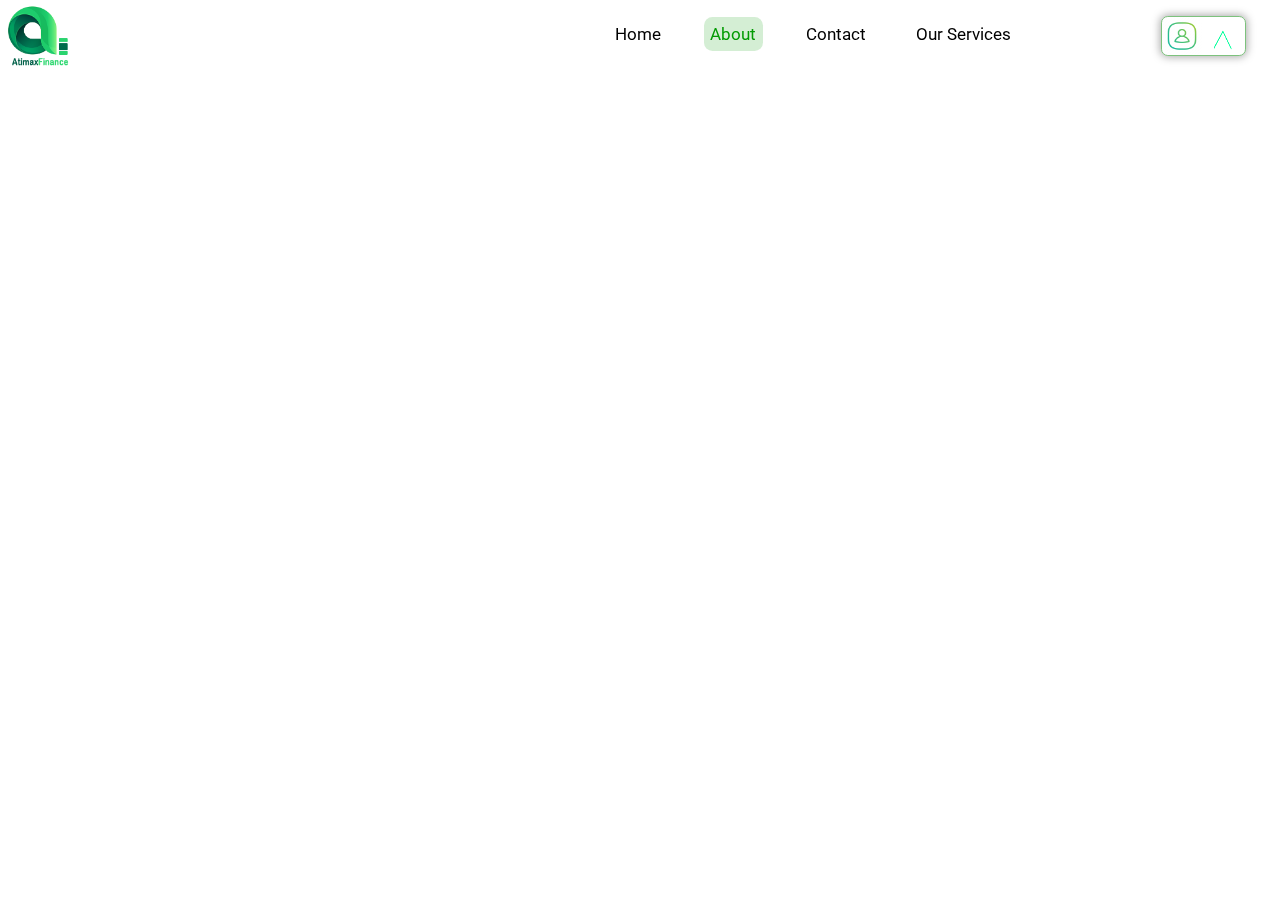
==== about.html @ c4413339 "made changes on style" ====
<!DOCTYPE html>
<html lang="en">

      <head>
            <meta charset="UTF-8">
            <meta name="viewport" content="width=device-width, initial-scale=1.0">
            <title>AtimaxFinance - About</title>
            <link rel="stylesheet" href="/css/style.css">
      </head>
<body>
      <header>
            <nav class="navBar">
                  <div class="logo">
                        <img src="/assets/AtimaxFinanceLogo.png" alt="logo">
                  </div>
                  <div class="menu">
                        <img src="/assets/menuIcon.png" alt="menuIcon">
                  </div>
                  <div class="navLinks">
                        <ol class="links">
                              <li><a href="index.html">Home</a></li>
                              <li><a href="about.html" id="targetLink">About</a></li>
                              <li><a href="contact.html">Contact</a></li>
                              <li><a href="services.html">Our Services</a></li>
                        </ol>
                        <div class="account">
                              <button id="acctBtn"><img src="/assets/acctImg.png" alt="" id="acctImg"> <img
                                          src="/assets/arrowDownIcon.png" alt="" id="arrDwn"></button>
                              <div class="acctContents">
                                    <ol>
                                          <li id="li1"><a href="/login.html">Login</a></li>
                                          <li><a href="/signup.html">Signup</a></li>
                                    </ol>
                              </div>
                        </div>
                  </div>
            </nav>
      </header>

      <script src="js/app.js"></script>
</body>
</html>
---- css/style.css ----
@import url('https://fonts.googleapis.com/css2?family=Fira+Sans:wght@300;400;500&family=PT+Sans:wght@400;700&family=Roboto+Condensed:wght@300;400&family=Roboto:wght@300;400&display=swap');

* {
  padding: 0;
  margin: 0;
  box-sizing: border-box;
  font-family: "Calibri Light";
}
span{
  color: var(--lightGreen);
}

:root {
  --greenColor: rgb(3, 155, 3);
  --shadow: 0px 0px 8px 1px rgb(168, 168, 168);
  --transition: all 0.5s;
  --lightGreen: rgb(125, 194, 125);
  --font1: 'Fira Sans', sans-serif;
  --font2: 'PT Sans', sans-serif;
  --font3: 'Roboto', sans-serif;
  --font4: 'Roboto Condensed', sans-serif;
}

body {
  background-color: rgb(255, 255, 255);
  opacity: 1;
  transition: var(--transition);
}




.navBar {
  background-color: rgba(255, 255, 255, 0.7);
  backdrop-filter: blur(6px);
  display: inline-flex;
  position: fixed;
  width: 100%;
  height: auto;
  transition: var(--transition);
}
.navBar .logo img {
  width: 80px;
  margin-right: 16em;
}
.navBar .navLinks {
  background: none;
  margin: auto;
  margin-left: 5em;
  margin-top: 1em;
  display: flex;
}
.navBar .navLinks .links {
  /* display: flex; */
  list-style: none;
  padding-top: 0em;
  margin-left: 10em;
}
.navBar .navLinks .links li {
  display: inline-block;
  padding-top: 0.5em;

}

.navBar .navLinks .links a {
  font-size: 17px;
  text-decoration: none;
  color: rgb(0, 0, 0);
  transition: all 0.5s;
  font-family: var(--font3);
  font-weight: 400;
  /* padding-left: 3em; */
  text-align: center;
  padding: 0.4em;
}
.navBar .navLinks .links li{
  margin: auto;
  margin-left: 2em;
  border-radius: 0.2em;
  transition: var(--transition);
}
.navBar .navLinks .links li:hover{
  transform: translateY(-0.2em);
  transition: var(--transition);
  text-shadow:black;

}
.navBar .navLinks .links a:hover {
  color: rgb(3, 155, 3);
  transition: all 0.5s;
  background-color:  rgba(3, 155, 3, 0.089) ;
  border-radius: 0.5em;
}
#targetLink{
  color: rgb(3, 155, 3);
  transition: all 0.5s;
  background-color:  rgba(3, 155, 3, 0.171) ;
  border-radius: 0.5em;
}
.navBar .navLinks .account {
  margin-left: 9em;
}
.navBar .navLinks .account #acctBtn {
  background: #ffffff;
  border: 1px solid var(--lightGreen);
  font-size: 17px;
  transition: var(--transition);
  margin-bottom: 0.5em;
  width: 5em;
  border-radius: 0.4em;
  height: 40px;
  cursor: pointer;
  display: flex;
  box-shadow: var(--shadow);
}
.navBar .navLinks .account #acctImg{
  width: 40px;
}
.navBar .navLinks .account #acctBtn #arrDwn {
  margin-top: 0.7em;
  width: 20px;
  margin-left: 0.6em;
  transform: rotate(180deg);
  transition: var(--transition);
  
}
.navBar .navLinks .account #acctBtn #arrDwn.active {
  transform: rotate(0deg);
  transition: var(--transition);
}
.navBar .navLinks .account .acctContents.active {
  transition: var(--transition);
  opacity: 1;
}
.navBar .navLinks .account .acctContents.active ol {
  position: absolute;
  background: rgba(255, 255, 255, 0.769);
  backdrop-filter: blur(6px);
  border-radius: 0.3em;
  box-shadow: var(--shadow);
  width: 8em;
  padding: 0.4em;
}
.navBar .navLinks .account .acctContents.active ol li {
  list-style: none;
  padding-top: 0.2em;
  padding-bottom: 0.2em;
}
.navBar .navLinks .account .acctContents.active ol li a {
  text-decoration: none;
  color: #000;
  font-size: 17px;
  font-family: var(--font4);
}
.navBar .navLinks .account .acctContents.active ol li a:hover {
  color: green;
  padding-top: -1em;
}
.navBar .navLinks .account .acctContents.active ol #li1 {
  border: 1px solid var(--greenColor);
  border-top: none;
  border-left: none;
  border-right: none;
}
.navBar .navLinks .account .acctContents {
  opacity: 0;
}
.navBar .navLinks .account .acctContents ol {
  position: absolute;
  background-color: #fff;
  border-radius: 0.3em;
  box-shadow: var(--shadow);
  width: 8em;
  padding: 0.4em;
  margin-left: -1em;
}
.navBar .navLinks .account .acctContents ol li {
  list-style: none;
  padding-top: 0.2em;
  padding-bottom: 0.2em;
}
.navBar .navLinks .account .acctContents ol li a {
  text-decoration: none;
  color: #000;
  font-size: 17px;
}

.navBar .navLinks .account .acctContents ol #li1 {
  border: 1px solid var(--lightGreen);
  border-top: none;
  border-left: none;
  border-right: none;
}
.menu img{
  width: 30px;
  margin-top: 1.5em;
  display: none;
}
.sectionOne{
  padding-left: 2em;
  display: grid;
  grid-template-columns: 1fr 1fr;
  background-color: #f5f5ff;
  background-image: url(/assets/bg5.jpg);
  background-size: cover;
}
.sectionOne .leftSect{
  padding-top: 6em;
  padding-right: 4em;
}
.sectionOne .leftSect h1{
  padding-left: 0.4em;
  font-size: 120px;
  /* text-align: center; */
  padding-bottom: 0em;
  line-height: 1em;
  font-family: var(--font4);
}
.sectionOne .leftSect h2{
  font-size: 40px;
  padding-left: 1.3em;
  font-family: var(--font1);
  /* text-align: center; */
}
.sectionOne .leftSect h3{
  text-align: center;
  padding-top: 0.2em;
  font-family: var(--font2);
  color: #2c2c2c;
  font-size: 20px;
}

.sectionOne .leftSect button{
  font-size: 19px;
  padding: 0.5em;
  background:none;
  border: 2px solid var(--lightGreen);
  cursor: pointer;
  transition: var(--transition);
  border-radius: 0.4em;

  margin-top: 1.5em;
  margin-left: 40%;
}

.sectionOne .leftSect button:hover{
  transform: translateY(-0.3em);
}
.sectionOne .leftSect button:hover{
  transition: var(--transition);
  background-color: var(--lightGreen);
}

.sectionOne .leftSect h1 span{
  color: var(--greenColor);
}
.rightSect{
  background-color: #fff;
  border-top-left-radius: 30em;
  padding-top: 7em;
  padding-left: 8em;

}
.rightSect img{
  width: 500px;
  padding-bottom: 2em;
}

#ah{
  padding-top: 50%;
}


/* section 2 */
.sectionTwo{
  display: grid;
  grid-template-columns: 1fr 1fr 1fr 1fr;
  padding: 2em;
  margin: auto;
  width: 95%;
  background: none;
  margin-top: -5em;
}
.sectionTwo .container{
    background-color: #fff;
    width: 17em;
    height: 22rem;
    box-shadow: var(--shadow);
    border-radius: 0.4em;
    transition: var(--transition);

}
.sectionTwo .container h1{
  font-size: 22px;
  padding: 0.5em;
  font-family: var(--font3);
  font-weight: 500;
  padding-top: 1em;
}
.sectionTwo .container h2{
  font-family: 'Calibri Light';
  font-size: 18px;
  font-weight: 400;
  padding-left: 1em;
  padding-right: 0.5em;
  height: 5em;
  padding-top: 0.8em;
  border-radius: 1em 0;
  font-family: var(--font4);
}

.sectionTwo .container1{
    margin-top: 0em;
    background-color: #fff;
    width: 17em;
    height: 22rem;
    box-shadow: var(--shadow);
    border-radius: 0.4em;
    transition: var(--transition);
}
.sectionTwo .container1 .img{
  margin: auto;
  background: #fff;
  padding-left: 1em;
  
}

.sectionTwo .container .img img{
  width: 250px;
  /* border-radius: 2em; */
}

.sectionTwo .container1 .img{
  background: none;
  margin: auto;
}
.sectionTwo .container1 h1{
  font-size: 22px;
  padding: 0.5em;
  font-family: var(--font3);
  font-weight: 400;
}
.sectionTwo .container1 h2{
  font-family: var(--font4);
  font-size: 18px;
  padding-left: 1em;
  padding-right: 0.5em;
  height: 5em;
  padding-top: 0.8em;
  font-weight: 400;
  border-radius: 1em 0;
}

.sectionTwo .container1 .img img{
  width: 250px;
}
.sectionTwo .container1 .img #imgSize{
  width: 200px;
  margin-left: 1em;
}




@media only screen and (max-width: 892px){

}



@media only screen and (max-width: 900px){
  .navBar{
    display: grid;
    grid-template-columns: 1fr 1fr;
    transition: var(--transition);
    margin: auto;
  }
  .navBar .menu img{
    display: block;
    cursor: pointer;
  }
  .navBar .navLinks{
    margin-left: 1.4em;
    margin-top: -140%;
    transition: var(--transition);
    display: flex;
    background: none;
    transition: var(--transition);

  }
  .navBar .navLinks.active{
    margin-top: 0%;
    transition: var(--transition);
  }
  .navBar .navLinks .links li{
    display: block;
    text-align: center;
    
  }
  .navBar .navLinks .links li a{
    margin: 0;
    padding: 0;
    padding: 0.3em;
  }
  .navBar .navLinks .links li:hover{
    border: none;
    transform: none;
  }
  .navBar .navLinks .account{
    margin-top: 1em;
    margin-right: 2.5em;
    
  }
  .navBar .logo img {
    width: 70px;
  }
  .navBar .navLinks {
    display: block;
  }
  .navBar .navLinks .links {
    display: block;
    margin-left: 0em;
  }
  .navBar .navLinks .links a {
    font-size: 17px;
    line-height: 2em;
    padding: 0em;
  }
  .navBar .navLinks .account {
    margin-left: 0em;
  }
  .navBar .navLinks .account #acctBtn {
    font-size: 17px;
    margin-bottom: 0.5em;
    width: 7em;
    height: 40px;
    display: flex;
    margin-left: 4em;
  }
  .navBar .navLinks .account #acctImg{
    width: 40px;
  }
  .navBar .navLinks .account #acctBtn #arrDwn {
    margin-top: 0.7em;
    padding: 0;
    width: 20px;
    margin-left: 2.3em;
    transform: rotate(180deg);
    transition: var(--transition);
    
  }
  .navBar .navLinks .account .acctContents.active ol {
    margin-left: 4em;
    position: relative;
    margin-bottom: 1em;
  }
  .navBar .navLinks .account .acctContents.active ol li {
    list-style: none;
    padding-top: 0.2em;
    padding-bottom: 0.2em;
  }

  .sectionOne{
    padding-left: 0em;
    display: block;
  }
  .sectionOne .leftSect{
    padding-top: 6em;
    background:none;
    width: 90%;
    margin: auto;
    padding-left: 0em;
  }
  .sectionOne .leftSect h1{
    padding-left: 0.4em;
    font-size: 70px;
    text-align: center;
  }
  .sectionOne .leftSect h2{
    font-size: 30px;
    padding-left: 1em;
    text-align: center;
  }
  .sectionOne .leftSect h3{
    text-align: center;
    font-size: 14px;
  }

  .sectionOne .leftSect button{
    margin-bottom: 0.5em;
    margin-left: 35%;
  }
  .sectionOne .leftSect button:hover{
    transform: translateY(0deg);
    background-color: var(--lightGreen);
  }
  .sectionOne .rightSect{
    padding-top: 2em;
    padding-left: 0.5em;
  }
  .sectionOne .rightSect img{
    width: 320px;

  }



  .sectionTwo{
    display: block;
    padding: 2em;
    margin: auto;
    width: 95%;
  }
  .sectionTwo .container{
      background-color: #fff;
      width: 17em;
      height: 18rem;
      box-shadow: var(--shadow);
      border-radius: 0.4em;
      transition: var(--transition);
      margin-top: 2em;

  }
  .sectionTwo .container h1{
    font-size: 18px;
    padding: 0.5em;
    padding-top: 1em;
  }
  .sectionTwo .container h2{
    font-family: 'Calibri Light';
    font-size: 14px;
    padding-left: 1em;
    padding-right: 0.5em;
  }

  .sectionTwo .container1{
      margin-top: 2em;
      width: 17em;
      height: 18rem;
      border-radius: 0.3em;
  }
  .sectionTwo .container .img{
    background: none;
    width: 70%;
    margin: auto;
  }

  .sectionTwo .container .img img{
    width: 180px;
  }

  .sectionTwo .container1 .img{
    background: none;
    width: 70%;
    margin: auto;
  }
  .sectionTwo .container1 h1{
    font-size: 18px;
    padding: 0.5em;
    font: bold;
  }
  .sectionTwo .container1 h2{
    font-size: 14px;
    padding-left: 1em;
    padding-right: 0.5em;
  }

  .sectionTwo .container1 .img img{
    width: 180px;
  }
  .sectionTwo .container1 .img #imgSize{
    width: 150px;
  }

}
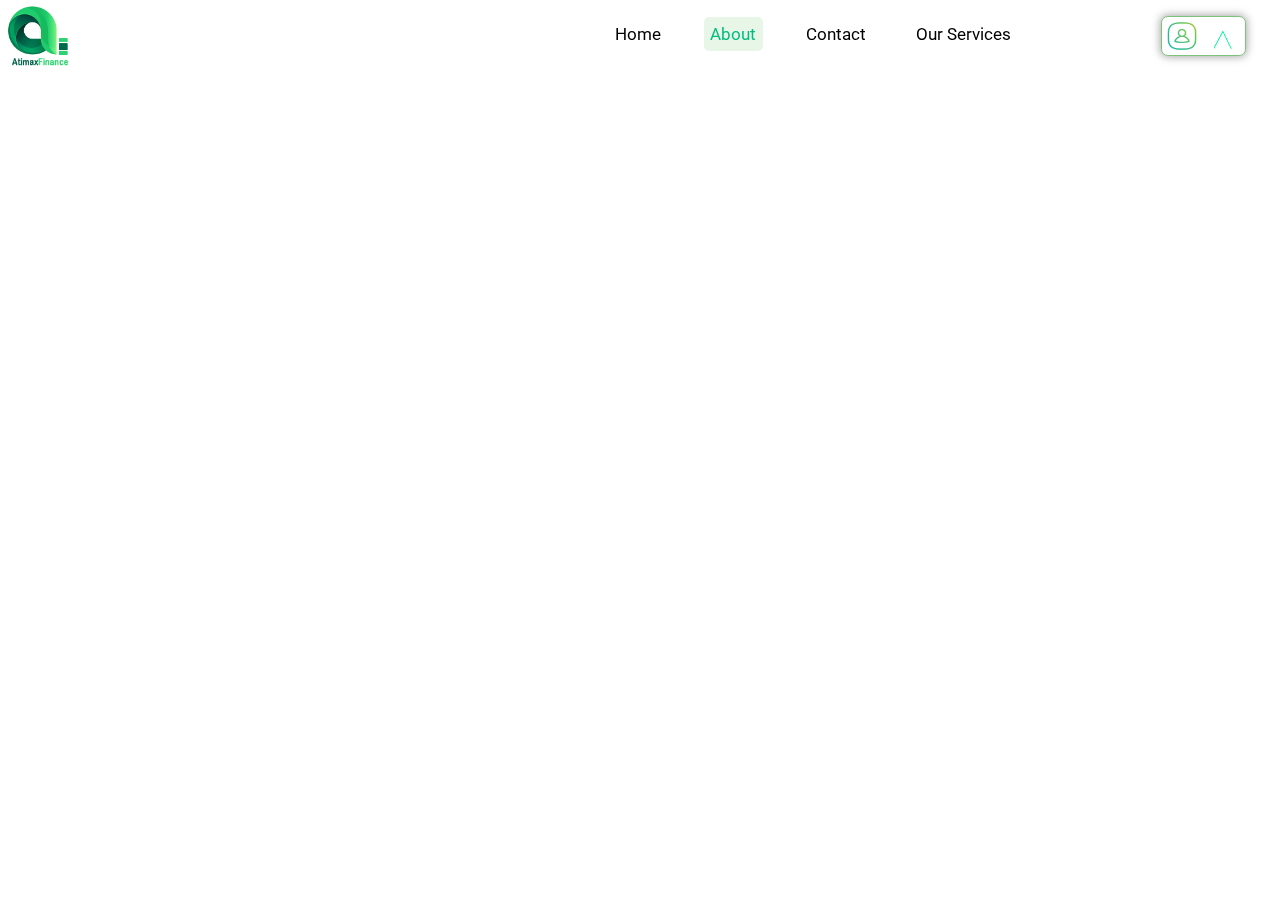
==== commit e0b2789c: "made changes on style" ====
--- a/about.html
+++ b/about.html
@@ -6,6 +6,7 @@
             <meta name="viewport" content="width=device-width, initial-scale=1.0">
             <title>AtimaxFinance - About</title>
             <link rel="stylesheet" href="/css/style.css">
+            <link rel="shortcut icon" href="/assets/AtimaxFinanceLogo.png" type="image/x-icon">
       </head>
 <body>
       <header>
--- a/css/style.css
+++ b/css/style.css
@@ -6,6 +6,7 @@
   box-sizing: border-box;
   font-family: "Calibri Light";
 }
+
 span{
   color: var(--lightGreen);
 }
@@ -44,7 +45,7 @@
   margin-right: 16em;
 }
 .navBar .navLinks {
-  background: none;
+  background: n2;
   margin: auto;
   margin-left: 5em;
   margin-top: 1em;
@@ -82,20 +83,19 @@
 .navBar .navLinks .links li:hover{
   transform: translateY(-0.2em);
   transition: var(--transition);
-  text-shadow:black;
 
 }
 .navBar .navLinks .links a:hover {
-  color: rgb(3, 155, 3);
+  color: #00be7f;
   transition: all 0.5s;
   background-color:  rgba(3, 155, 3, 0.089) ;
-  border-radius: 0.5em;
+  border-radius: 0.3em;
 }
 #targetLink{
-  color: rgb(3, 155, 3);
+  color: #00be7f;
   transition: all 0.5s;
-  background-color:  rgba(3, 155, 3, 0.171) ;
-  border-radius: 0.5em;
+  background-color:  rgba(3, 155, 3, 0.089) ;
+  border-radius: 0.3em;
 }
 .navBar .navLinks .account {
   margin-left: 9em;
@@ -196,19 +196,100 @@
   margin-top: 1.5em;
   display: none;
 }
-.sectionOne{
-  padding-left: 2em;
+
+
+
+.section1{
   display: grid;
   grid-template-columns: 1fr 1fr;
   background-color: #f5f5ff;
-  background-image: url(/assets/bg5.jpg);
+  width: 100%;
+  height: 38em;
   background-size: cover;
-}
-.sectionOne .leftSect{
+  background-repeat: no-repeat;
+  border-bottom-left-radius: 100%;
+  border-bottom-right-radius:10%;
+
+}
+.section1 .rightSection{
+  padding-top: 8em;
+}
+.section1 .rightSection img{
+  width: 550px;
+  margin-left: 4em;
+}
+.section1 .leftSection{
+  padding-top: 9em;
+}
+.text{
+  background-color: #ffffff;
+  /* border: 5px solid #f5f5ff; */
+  /* box-shadow: var(--shadow); */
+  margin: auto;
+  width: 25em;
+  padding: 1em;
+  border-radius: 1em;
+}
+.section1 .leftSection h1{
+  margin-top: 1em;
+  font-family: var(--font3);
+  font-size: 25px;
+  color: #000;
+  padding-bottom: 0.5em;
+  text-align: center;
+  /* background-color: #9bffa844; */
+  padding: 0.5em;
+  border-radius: 2em;
+  /* width: 90%; */
+
+}
+.section1 .leftSection h1 span{
+  color: rgb(255, 0, 0);
+}
+.section1 .leftSection h3{
+  font-family: var(--font5);
+  line-height: 1.5em;
+  padding: 0.5em;
+  text-align: center;
+  color: #1a1a1a;
+}
+.section1 .leftSection button{
+  font-size: 19px;
+  padding: 0.5em;
+  background:none;
+  border: 2px solid var(--lightGreen);
+  cursor: pointer;
+  transition: var(--transition);
+  border-radius: 0.4em;
+
+  margin-top: 2em;
+}
+
+.section1 .leftSection button:hover{
+  transform: translateY(-0.3em);
+}
+.section1 .leftSection button:hover{
+  transition: var(--transition);
+  background-color: var(--lightGreen);
+}
+.startBtn{
+  width: 7em;
+  margin: auto;
+}
+
+
+.section2{
+  margin-top: 2em;
+  display: grid;
+  grid-template-columns: 1fr 1fr;
+  background: none;
+  background-size: cover;
+}
+.section2 .leftSect{
   padding-top: 6em;
   padding-right: 4em;
 }
-.sectionOne .leftSect h1{
+.section2 .leftSect h1{
   padding-left: 0.4em;
   font-size: 120px;
   /* text-align: center; */
@@ -216,13 +297,13 @@
   line-height: 1em;
   font-family: var(--font4);
 }
-.sectionOne .leftSect h2{
+.section2 .leftSect h2{
   font-size: 40px;
   padding-left: 1.3em;
   font-family: var(--font1);
   /* text-align: center; */
 }
-.sectionOne .leftSect h3{
+.section2 .leftSect h3{
   text-align: center;
   padding-top: 0.2em;
   font-family: var(--font2);
@@ -230,41 +311,27 @@
   font-size: 20px;
 }
 
-.sectionOne .leftSect button{
-  font-size: 19px;
-  padding: 0.5em;
-  background:none;
-  border: 2px solid var(--lightGreen);
-  cursor: pointer;
-  transition: var(--transition);
-  border-radius: 0.4em;
-
-  margin-top: 1.5em;
-  margin-left: 40%;
-}
-
-.sectionOne .leftSect button:hover{
-  transform: translateY(-0.3em);
-}
-.sectionOne .leftSect button:hover{
-  transition: var(--transition);
-  background-color: var(--lightGreen);
-}
-
-.sectionOne .leftSect h1 span{
+
+
+.section2 .leftSect h1 span{
   color: var(--greenColor);
 }
 .rightSect{
   background-color: #fff;
   border-top-left-radius: 30em;
-  padding-top: 7em;
-  padding-left: 8em;
-
-}
-.rightSect img{
-  width: 500px;
-  padding-bottom: 2em;
-}
+  padding-top: 5em;
+  padding-left: 5em;
+
+}
+.rightSect .img #images{
+  width: 503px;
+  padding-bottom: 3em;
+  transition: all 5s;
+}
+
+
+
+
 
 #ah{
   padding-top: 50%;
@@ -272,16 +339,16 @@
 
 
 /* section 2 */
-.sectionTwo{
+.section3{
   display: grid;
   grid-template-columns: 1fr 1fr 1fr 1fr;
   padding: 2em;
   margin: auto;
   width: 95%;
   background: none;
-  margin-top: -5em;
-}
-.sectionTwo .container{
+  margin-top: 10em;
+}
+.section3 .container{
     background-color: #fff;
     width: 17em;
     height: 22rem;
@@ -290,14 +357,14 @@
     transition: var(--transition);
 
 }
-.sectionTwo .container h1{
+.section3 .container h1{
   font-size: 22px;
   padding: 0.5em;
   font-family: var(--font3);
   font-weight: 500;
   padding-top: 1em;
 }
-.sectionTwo .container h2{
+.section3 .container h2{
   font-family: 'Calibri Light';
   font-size: 18px;
   font-weight: 400;
@@ -309,7 +376,7 @@
   font-family: var(--font4);
 }
 
-.sectionTwo .container1{
+.section3 .container1{
     margin-top: 0em;
     background-color: #fff;
     width: 17em;
@@ -318,29 +385,29 @@
     border-radius: 0.4em;
     transition: var(--transition);
 }
-.sectionTwo .container1 .img{
+.section3 .container1 .img{
   margin: auto;
   background: #fff;
   padding-left: 1em;
   
 }
 
-.sectionTwo .container .img img{
+.section3 .container .img img{
   width: 250px;
   /* border-radius: 2em; */
 }
 
-.sectionTwo .container1 .img{
-  background: none;
+.section3 .container1 .img{
+  background: n2;
   margin: auto;
 }
-.sectionTwo .container1 h1{
+.section3 .container1 h1{
   font-size: 22px;
   padding: 0.5em;
   font-family: var(--font3);
   font-weight: 400;
 }
-.sectionTwo .container1 h2{
+.section3 .container1 h2{
   font-family: var(--font4);
   font-size: 18px;
   padding-left: 1em;
@@ -351,10 +418,10 @@
   border-radius: 1em 0;
 }
 
-.sectionTwo .container1 .img img{
+.section3 .container1 .img img{
   width: 250px;
 }
-.sectionTwo .container1 .img #imgSize{
+.section3 .container1 .img #imgSize{
   width: 200px;
   margin-left: 1em;
 }
@@ -362,9 +429,7 @@
 
 
 
-@media only screen and (max-width: 892px){
-
-}
+
 
 
 
@@ -384,7 +449,7 @@
     margin-top: -140%;
     transition: var(--transition);
     display: flex;
-    background: none;
+    background: n2;
     transition: var(--transition);
 
   }
@@ -403,8 +468,8 @@
     padding: 0.3em;
   }
   .navBar .navLinks .links li:hover{
-    border: none;
-    transform: none;
+    border: n2;
+    transform: n2;
   }
   .navBar .navLinks .account{
     margin-top: 1em;
@@ -455,63 +520,142 @@
     margin-bottom: 1em;
   }
   .navBar .navLinks .account .acctContents.active ol li {
-    list-style: none;
+    list-style: n2;
     padding-top: 0.2em;
     padding-bottom: 0.2em;
   }
 
-  .sectionOne{
+
+  .section1{
+    display: grid;
+    grid-template-columns: 1fr;
+    background-color: #f5f5ff;
+    width: 100%;
+    height: 40em;
+    background-size: cover;
+    background-repeat: no-repeat;
+    border-bottom-left-radius: 100%;
+    border-bottom-right-radius:10%;
+
+  }
+  .section1 .leftSection{
+    margin-top: -3em;
+  }
+  .section1 .rightSection img{
+    width: 450px;
+    margin-left: 0em;
+  }
+
+  .text{
+    width: 15em;
+    padding: 0.5em;
+    border-radius: 0.5em;
+  }
+  .section1 .leftSection h1{
+    margin-top: 0.4em;
+    font-size: 20px;
+    color: #000;
+    padding-bottom: 0.5em;
+    padding: 0.5em;
+    border-radius: 2em;
+    /* width: 90%; */
+
+  }
+  .section1 .leftSection h1 span{
+    color: rgb(255, 0, 0);
+  }
+  .section1 .leftSection h3{
+    font-family: var(--font5);
+    line-height: 1.5em;
+    padding: 0.5em;
+    text-align: center;
+    color: #1a1a1a;
+    font-size: 14px;
+  }
+  .section1 .leftSection button{
+    font-size: 12px;
+    padding: 0.5em;
+    background:none;
+    border: 2px solid var(--lightGreen);
+    cursor: pointer;
+    transition: var(--transition);
+    border-radius: 0.4em;
+
+    margin-top: 1em;
+  }
+
+  .section1 .leftSection button:hover{
+    transform: translateY(-0.3em);
+  }
+  .section1 .leftSection button:hover{
+    transition: var(--transition);
+    background-color: var(--lightGreen);
+  }
+  .startBtn{
+    width: 4.5em;
+    margin: auto;
+  }
+  .rightSection{
+    padding-left: 0.3em;
+    padding-top: 0em;
+    margin-top: -5em;
+  }
+  .section1 .rightSection img{
+    width: 300px;
+    
+  }
+
+  .section2{
     padding-left: 0em;
     display: block;
   }
-  .sectionOne .leftSect{
+  .section2 .leftSect{
     padding-top: 6em;
-    background:none;
+    background:n2;
     width: 90%;
     margin: auto;
     padding-left: 0em;
   }
-  .sectionOne .leftSect h1{
+  .section2 .leftSect h1{
     padding-left: 0.4em;
     font-size: 70px;
     text-align: center;
   }
-  .sectionOne .leftSect h2{
+  .section2 .leftSect h2{
     font-size: 30px;
     padding-left: 1em;
     text-align: center;
   }
-  .sectionOne .leftSect h3{
+  .section2 .leftSect h3{
     text-align: center;
     font-size: 14px;
   }
 
-  .sectionOne .leftSect button{
+  .section2 .leftSect button{
     margin-bottom: 0.5em;
     margin-left: 35%;
   }
-  .sectionOne .leftSect button:hover{
+  .section2 .leftSect button:hover{
     transform: translateY(0deg);
     background-color: var(--lightGreen);
   }
-  .sectionOne .rightSect{
-    padding-top: 2em;
-    padding-left: 0.5em;
-  }
-  .sectionOne .rightSect img{
-    width: 320px;
-
-  }
-
-
-
-  .sectionTwo{
+  .rightSect img{
+    width: 350px;
+    padding-bottom: 0em;
+    margin-left: -5em;
+    margin-top: -4em;
+  }
+
+
+
+  .section3{
     display: block;
     padding: 2em;
     margin: auto;
     width: 95%;
-  }
-  .sectionTwo .container{
+    margin-top: 10em;
+  }
+  .section3 .container{
       background-color: #fff;
       width: 17em;
       height: 18rem;
@@ -521,54 +665,54 @@
       margin-top: 2em;
 
   }
-  .sectionTwo .container h1{
+  .section3 .container h1{
     font-size: 18px;
     padding: 0.5em;
     padding-top: 1em;
   }
-  .sectionTwo .container h2{
+  .section3 .container h2{
     font-family: 'Calibri Light';
     font-size: 14px;
     padding-left: 1em;
     padding-right: 0.5em;
   }
 
-  .sectionTwo .container1{
+  .section3 .container1{
       margin-top: 2em;
       width: 17em;
       height: 18rem;
       border-radius: 0.3em;
   }
-  .sectionTwo .container .img{
-    background: none;
+  .section3 .container .img{
+    background: n2;
     width: 70%;
     margin: auto;
   }
 
-  .sectionTwo .container .img img{
+  .section3 .container .img img{
     width: 180px;
   }
 
-  .sectionTwo .container1 .img{
-    background: none;
+  .section3 .container1 .img{
+    background: n2;
     width: 70%;
     margin: auto;
   }
-  .sectionTwo .container1 h1{
+  .section3 .container1 h1{
     font-size: 18px;
     padding: 0.5em;
     font: bold;
   }
-  .sectionTwo .container1 h2{
+  .section3 .container1 h2{
     font-size: 14px;
     padding-left: 1em;
     padding-right: 0.5em;
   }
 
-  .sectionTwo .container1 .img img{
+  .section3 .container1 .img img{
     width: 180px;
   }
-  .sectionTwo .container1 .img #imgSize{
+  .section3 .container1 .img #imgSize{
     width: 150px;
   }
 
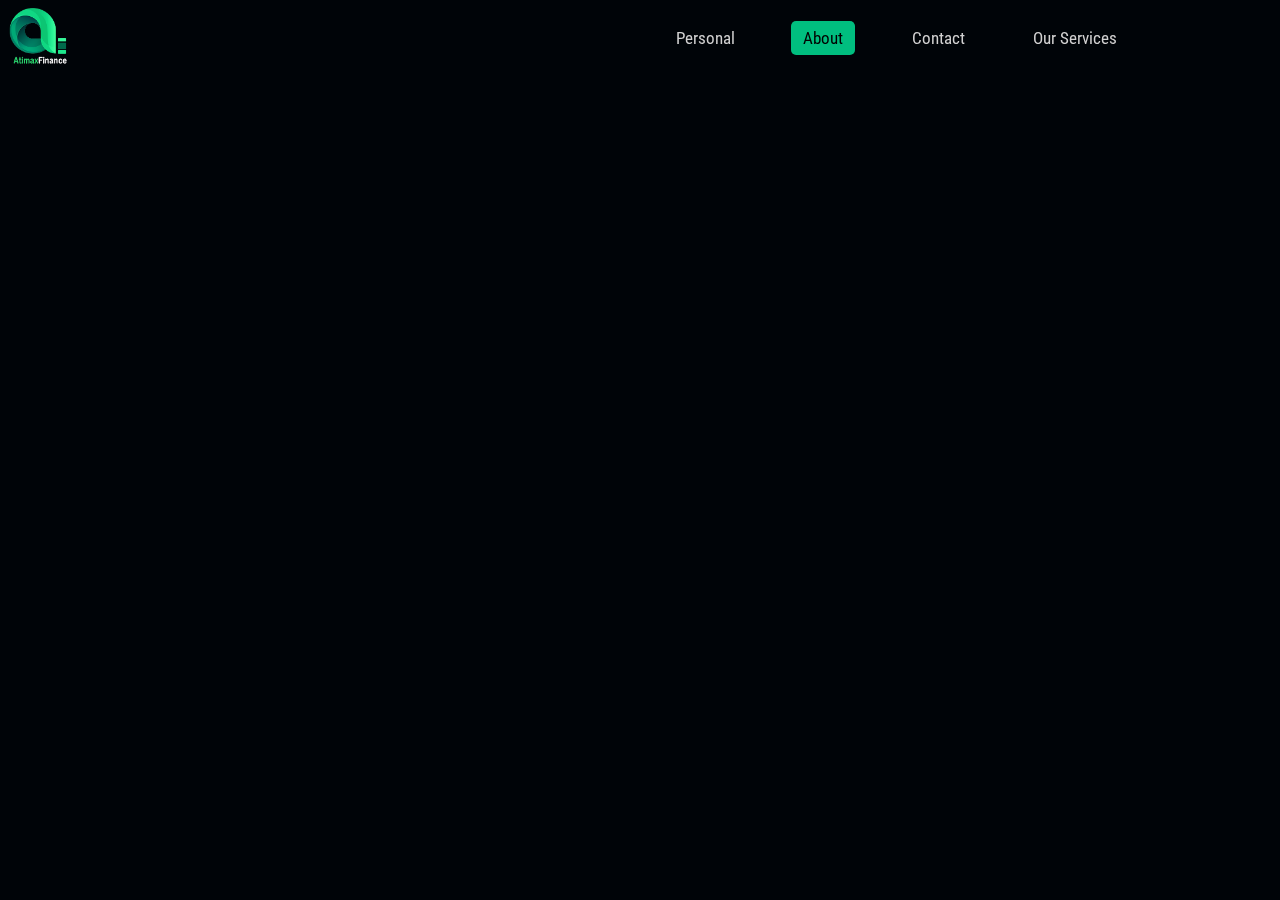
==== commit 9d2dcd2e: "made changes on responsive" ====
--- a/about.html
+++ b/about.html
@@ -6,7 +6,7 @@
             <meta name="viewport" content="width=device-width, initial-scale=1.0">
             <title>AtimaxFinance - About</title>
             <link rel="stylesheet" href="/css/style.css">
-            <link rel="shortcut icon" href="/assets/AtimaxFinanceLogo.png" type="image/x-icon">
+            <link rel="shortcut icon" href="/assets/favicon.ico" type="image/x-icon">
       </head>
 <body>
       <header>
@@ -19,7 +19,7 @@
                   </div>
                   <div class="navLinks">
                         <ol class="links">
-                              <li><a href="index.html">Home</a></li>
+                              <li><a href="index.html">Personal</a></li>
                               <li><a href="about.html" id="targetLink">About</a></li>
                               <li><a href="contact.html">Contact</a></li>
                               <li><a href="services.html">Our Services</a></li>
--- a/css/style.css
+++ b/css/style.css
@@ -13,17 +13,25 @@
 
 :root {
   --greenColor: rgb(3, 155, 3);
+  --backgroundColor: rgb(0, 4, 8);
+  --secondDarkColor: #111111;
   --shadow: 0px 0px 8px 1px rgb(168, 168, 168);
+  --dropDownContentsColor:#333333;
+  --buttonHoverColor: #00be7f;
+  --containerColor: #27272744;
+  --textHeaderColor: #d3d3d3;
+  --normalTextColor: #acacac;
   --transition: all 0.5s;
   --lightGreen: rgb(125, 194, 125);
   --font1: 'Fira Sans', sans-serif;
   --font2: 'PT Sans', sans-serif;
   --font3: 'Roboto', sans-serif;
   --font4: 'Roboto Condensed', sans-serif;
+
 }
 
 body {
-  background-color: rgb(255, 255, 255);
+  background-color: var(--backgroundColor);
   opacity: 1;
   transition: var(--transition);
 }
@@ -32,7 +40,7 @@
 
 
 .navBar {
-  background-color: rgba(255, 255, 255, 0.7);
+  background-color: rgba(0, 4, 8, 0);
   backdrop-filter: blur(6px);
   display: inline-flex;
   position: fixed;
@@ -42,76 +50,159 @@
 }
 .navBar .logo img {
   width: 80px;
-  margin-right: 16em;
+  margin-right: 11em;
+  padding: 0.1em;
 }
 .navBar .navLinks {
-  background: n2;
+  background: none;
   margin: auto;
-  margin-left: 5em;
   margin-top: 1em;
   display: flex;
 }
 .navBar .navLinks .links {
-  /* display: flex; */
   list-style: none;
   padding-top: 0em;
-  margin-left: 10em;
+  margin-left: 15em;
 }
 .navBar .navLinks .links li {
   display: inline-block;
   padding-top: 0.5em;
+  font-size: 17px;
 
 }
 
 .navBar .navLinks .links a {
-  font-size: 17px;
   text-decoration: none;
-  color: rgb(0, 0, 0);
+  color: rgb(209, 209, 209);
   transition: all 0.5s;
-  font-family: var(--font3);
+  font-family: var(--font4);
   font-weight: 400;
   /* padding-left: 3em; */
   text-align: center;
   padding: 0.4em;
+  padding-left: 0.7em;
+  padding-right: 0.7em;
+  border-radius: 0.3em;
 }
 .navBar .navLinks .links li{
   margin: auto;
-  margin-left: 2em;
-  border-radius: 0.2em;
-  transition: var(--transition);
+  margin-left: 1em;
+  border-radius: 0.3em;
+  transition: var(--transition);
+  padding: 0.7em;
 }
 .navBar .navLinks .links li:hover{
-  transform: translateY(-0.2em);
-  transition: var(--transition);
-
+  transition: var(--transition);
 }
 .navBar .navLinks .links a:hover {
-  color: #00be7f;
+  color: #000000;
   transition: all 0.5s;
-  background-color:  rgba(3, 155, 3, 0.089) ;
+  background-color:  #00be7f;
+}
+#targetLink{
   border-radius: 0.3em;
-}
-#targetLink{
-  color: #00be7f;
+  padding-left: 0.7em;
+  padding-right: 0.7em;
+  color: #000000;
   transition: all 0.5s;
-  background-color:  rgba(3, 155, 3, 0.089) ;
+  background-color: var(--buttonHoverColor);
   border-radius: 0.3em;
 }
+#targetLink:hover{
+  background-color: #017c53
+}
+#companyLink{
+  cursor: pointer;
+  color: rgb(209, 209, 209);
+  transition: all 0.5s;
+  font-family: var(--font4);
+  font-weight: 400;
+  text-align: center;
+  padding: 0.4em;
+  padding-left: 0.7em;
+  padding-right: 0.7em;
+  border-radius: 0.3em;
+}
+.navLinks .company{
+  background:#333333;
+  padding: 0.2em;
+  border-radius: 0.4em;
+  position: absolute;
+  margin-left: 37.5em;
+  margin-top: 3em;
+  opacity: 0;
+  transition: var(--transition);
+  width: 8em;
+
+}
+.navLinks .links #whiteArrow{
+  width: 11px;
+  margin-left: 0.5em;
+  transform: rotate(180deg);
+  transition: var(--transition);
+  cursor: pointer;
+}
+.navLinks .company.active{
+  opacity: 1;
+  transition: var(--transition);
+}
+.navLinks .links #whiteArrow.active{
+  transform: rotate(0deg);
+  transition: var(--transition);
+}
+
+.navLinks .company ol li{
+  font-family: var(--font4);
+  font-size: 17px;
+  list-style: none;
+  line-height: 1.8em;
+  background: #1a1a1a7c;
+  padding: 0.3em;
+  cursor: pointer;
+}
+.navLinks .company ol li:hover{
+  background-color: var(--buttonHoverColor);
+}
+.navLinks .company ol li a{
+  text-decoration: none;
+  padding: 0.4em;
+  color: #fff;
+}
+
+
+
+
+
+
+
+
 .navBar .navLinks .account {
-  margin-left: 9em;
-}
-.navBar .navLinks .account #acctBtn {
-  background: #ffffff;
-  border: 1px solid var(--lightGreen);
+  margin-left: 0em;
+  display: none;
+}
+
+
+.navBar .navLinks .account1 {
+  margin-left: 3em;
+  display: flex;
+}
+.navBar .navLinks .account1 button {
+  background: var(--lightGreen);
+  border: 2px solid #333333;
   font-size: 17px;
+  padding-top: 0.1em;
   transition: var(--transition);
   margin-bottom: 0.5em;
-  width: 5em;
-  border-radius: 0.4em;
-  height: 40px;
+  width: 6em;
+  border-radius: 0.5em;
+  height: 48px;
   cursor: pointer;
+}
+.navBar .navLinks .account1 ol{
   display: flex;
-  box-shadow: var(--shadow);
+}
+.navBar .navLinks .account1 ol li{
+  list-style: none;
 }
 .navBar .navLinks .account #acctImg{
   width: 40px;
@@ -119,7 +210,7 @@
 .navBar .navLinks .account #acctBtn #arrDwn {
   margin-top: 0.7em;
   width: 20px;
-  margin-left: 0.6em;
+  margin-left: 1.4em;
   transform: rotate(180deg);
   transition: var(--transition);
   
@@ -134,33 +225,39 @@
 }
 .navBar .navLinks .account .acctContents.active ol {
   position: absolute;
-  background: rgba(255, 255, 255, 0.769);
-  backdrop-filter: blur(6px);
-  border-radius: 0.3em;
-  box-shadow: var(--shadow);
+  background: var(--dropDownContentsColor);
+  border-radius: 0.4em;
+  border: 2px solid #333333;
   width: 8em;
-  padding: 0.4em;
+  padding: 0.1em;
+  box-shadow: none;
+  margin-left: -0.7em;
 }
 .navBar .navLinks .account .acctContents.active ol li {
   list-style: none;
   padding-top: 0.2em;
   padding-bottom: 0.2em;
 }
-.navBar .navLinks .account .acctContents.active ol li a {
+.navBar .navLinks .account1 ol button{
+  background-color:#00be7f;
   text-decoration: none;
+  font-size: 17px;
+  font-family: var(--font5);
+  border: none;
+  padding: 0.4em;
+  width: 4.5em;
+  cursor: pointer;
+  border-radius: 0.3em;
   color: #000;
-  font-size: 17px;
-  font-family: var(--font4);
-}
-.navBar .navLinks .account .acctContents.active ol li a:hover {
-  color: green;
-  padding-top: -1em;
-}
-.navBar .navLinks .account .acctContents.active ol #li1 {
-  border: 1px solid var(--greenColor);
-  border-top: none;
-  border-left: none;
-  border-right: none;
+  height: 2.5rem;
+}
+
+.navBar .navLinks .account1 ol #li1 a button {
+  border: 1.5px solid #00be7f;
+  margin-right: 0.7em;
+  background: none;
+  color: #fff;
+  
 }
 .navBar .navLinks .account .acctContents {
   opacity: 0;
@@ -185,6 +282,7 @@
   font-size: 17px;
 }
 
+
 .navBar .navLinks .account .acctContents ol #li1 {
   border: 1px solid var(--lightGreen);
   border-top: none;
@@ -200,75 +298,94 @@
 
 
 .section1{
-  display: grid;
-  grid-template-columns: 1fr 1fr;
   background-color: #f5f5ff;
   width: 100%;
-  height: 38em;
+  height: 39em;
   background-size: cover;
   background-repeat: no-repeat;
-  border-bottom-left-radius: 100%;
+  border-bottom-left-radius: 60%;
   border-bottom-right-radius:10%;
-
-}
-.section1 .rightSection{
+  animation: imgShow 20s infinite;
+
+}
+@keyframes imgShow {
+  0%{
+    background-image: url(/assets/woman_with_laptop-img5.jpg);
+  }
+  25%{
+    background-image: url(/assets/woman_with_laptop-img2.jpg);
+  }
+  50%{
+    background-image: url(/assets/woman_with_laptop-img3.jpg);
+  }
+  75%{
+    background-image: url(/assets/woman_with_laptop-img4.jpg);
+  }
+  100%{
+    background-image: url(/assets/woman_with_laptop-img5.jpg);
+  }
+}
+.section1  {
   padding-top: 8em;
 }
-.section1 .rightSection img{
-  width: 550px;
-  margin-left: 4em;
-}
-.section1 .leftSection{
-  padding-top: 9em;
+.section1  {
+  padding-top: 7em;
 }
 .text{
-  background-color: #ffffff;
-  /* border: 5px solid #f5f5ff; */
-  /* box-shadow: var(--shadow); */
+  background:none;
   margin: auto;
-  width: 25em;
-  padding: 1em;
-  border-radius: 1em;
-}
-.section1 .leftSection h1{
-  margin-top: 1em;
+  width: 37em;
+  padding: 0em;
+  border-radius: 0.3em;
+  background: none;
+}
+.text .img{
+  width: 4em;
+  margin: auto;
+  margin-top: -2em;
+  background: none;
+}
+.text .img img{
+  width: 100px;
+  
+}
+.section1 h1{
+  margin-top: 0.1em;
   font-family: var(--font3);
-  font-size: 25px;
-  color: #000;
-  padding-bottom: 0.5em;
+  font-size: 30px;
+  color: #ffffff;
+  padding-bottom: 0.2em;
   text-align: center;
   /* background-color: #9bffa844; */
   padding: 0.5em;
-  border-radius: 2em;
+  border-radius: 1em;
   /* width: 90%; */
 
 }
-.section1 .leftSection h1 span{
-  color: rgb(255, 0, 0);
-}
-.section1 .leftSection h3{
+.section1   h3{
   font-family: var(--font5);
   line-height: 1.5em;
   padding: 0.5em;
   text-align: center;
-  color: #1a1a1a;
-}
-.section1 .leftSection button{
+  color: #7a7a7a;
+}
+.section1 button{
   font-size: 19px;
   padding: 0.5em;
-  background:none;
-  border: 2px solid var(--lightGreen);
+  background: var(--lightGreen);
+  border: none;
+  font-family: var(--font4);
   cursor: pointer;
   transition: var(--transition);
   border-radius: 0.4em;
-
   margin-top: 2em;
 }
 
-.section1 .leftSection button:hover{
+.section1 button:hover{
+  opacity: 0.5;
   transform: translateY(-0.3em);
 }
-.section1 .leftSection button:hover{
+.section1   button:hover{
   transition: var(--transition);
   background-color: var(--lightGreen);
 }
@@ -276,6 +393,118 @@
   width: 7em;
   margin: auto;
 }
+.transaction{
+  background: none;
+  width: 30em;
+  border-radius: 0.2em;
+  margin-left: 2em;
+  padding: 1em;
+  display: grid;
+  grid-template-columns: 1fr 1fr 1fr;
+  margin: auto;
+}
+.transaction .first{
+  display: flex;
+  border: 1px solid var(--lightGreen);
+  border-top: none;
+  border-bottom: none;
+  border-left: none;
+}
+.transaction .first img{
+  width: 70px;
+}
+.transaction .first h1{
+  margin-left: 0;
+  color: #ffffff;
+  line-height: 0.5em;
+  padding-top: 0.9em;
+}
+.transaction .first h1 span{
+  color: #cecece;
+  font-size: 14px;
+}
+.transaction .second{
+  border: 1px solid var(--lightGreen);
+  border-top: none;
+  border-bottom: none;
+  border-left: none;
+}
+.transaction .second h1{
+  margin-left: 0;
+  color: #ffffff;
+  line-height: 0.5em;
+  padding-top: 0.9em;
+}
+.transaction .second h1 span{
+  color: #cecece;
+  font-size: 14px;
+}
+
+.transaction .rate{
+  display: flex;
+}
+.transaction .rate h4{
+  color: #cecece;
+  font-size: 14px;
+  padding-top: 1.4em;
+}
+.transaction .rate img{
+  width: 80px;
+  padding-top: -1em;
+}
+
+.steps{
+  display: flex;
+  margin: auto;
+  width: 70%;
+  background:none;
+  margin-top: 8em;
+  padding: 1em;
+  background:none;
+  border-radius: 0.4em;
+
+}
+.steps h1{
+  padding-top: 1.5em;
+}
+.steps h3{
+  color: #e6e6e6;
+  text-align: center;
+}
+.steps h4{
+  color: #929292;
+  text-align: center;
+  font-size: 15px;
+}
+.steps h2{
+  color: #ffffff;
+  padding: 0.4em;
+  border-radius: 4em;
+  border: 4px solid var(--lightGreen);
+  width: 2.2em;
+  margin: auto;
+  text-align: center;
+  background-color: #00ffaa09;
+}
+.steps #one{
+  color: red;
+  font-size: 22px;
+}
+.steps #two{
+  color: yellow;
+  font-size: 22px;
+}
+.steps #three{
+  color: green;
+  font-size: 22px;
+}
+.steps img{
+  width: 70px;
+  padding-top: 3em;
+}
+
+
+
 
 
 .section2{
@@ -346,49 +575,56 @@
   margin: auto;
   width: 95%;
   background: none;
-  margin-top: 10em;
+  margin-top: 25em;
 }
 .section3 .container{
-    background-color: #fff;
+    background-color: var(--containerColor);
     width: 17em;
     height: 22rem;
-    box-shadow: var(--shadow);
     border-radius: 0.4em;
     transition: var(--transition);
 
 }
 .section3 .container h1{
-  font-size: 22px;
+  font-size: 17px;
   padding: 0.5em;
   font-family: var(--font3);
   font-weight: 500;
-  padding-top: 1em;
+  padding-top: 2em;
+  color: var(--textHeaderColor);
 }
 .section3 .container h2{
-  font-family: 'Calibri Light';
   font-size: 18px;
   font-weight: 400;
   padding-left: 1em;
   padding-right: 0.5em;
   height: 5em;
-  padding-top: 0.8em;
-  border-radius: 1em 0;
-  font-family: var(--font4);
+  padding-top: 0.4em;
+  border-radius: 1em;
+  font-family: var(--font5);
+  color: var(--normalTextColor);
+}
+.section3 .container .img{
+  background-color: var(--backgroundColor);
+  border-radius: 1em;
+  width: 100%;
+  border-radius: 0 0 2em 2em;
+  height: 12em;
 }
 
 .section3 .container1{
     margin-top: 0em;
-    background-color: #fff;
     width: 17em;
     height: 22rem;
-    box-shadow: var(--shadow);
     border-radius: 0.4em;
     transition: var(--transition);
+    background: var(--containerColor);
 }
 .section3 .container1 .img{
-  margin: auto;
-  background: #fff;
+  background: var(--backgroundColor);
   padding-left: 1em;
+  border-radius: 0 0 2em 2em;
+  height: 12em;
   
 }
 
@@ -397,33 +633,43 @@
   /* border-radius: 2em; */
 }
 
-.section3 .container1 .img{
-  background: n2;
-  margin: auto;
-}
 .section3 .container1 h1{
-  font-size: 22px;
+  font-size: 17px;
   padding: 0.5em;
   font-family: var(--font3);
   font-weight: 400;
+  color: var(--textHeaderColor);
+  padding-top: 2em;
 }
 .section3 .container1 h2{
-  font-family: var(--font4);
+  font-family: var(--font5);
   font-size: 18px;
   padding-left: 1em;
   padding-right: 0.5em;
   height: 5em;
-  padding-top: 0.8em;
+  padding-top: 0.4em;
   font-weight: 400;
   border-radius: 1em 0;
-}
-
-.section3 .container1 .img img{
-  width: 250px;
-}
-.section3 .container1 .img #imgSize{
-  width: 200px;
+  color: var(--normalTextColor);
+}
+
+
+#depositeImg{
+  width: 190px;
   margin-left: 1em;
+}
+#withdrawImg{
+  width: 150px;
+  margin-left: 3em;
+}
+#transferImg{
+  width: 150px;
+  margin-left: 3em;
+}
+#earnImg{
+  width: 210px;
+  margin-left: 0em;
+  margin-top: -2em;
 }
 
 
@@ -439,91 +685,182 @@
     grid-template-columns: 1fr 1fr;
     transition: var(--transition);
     margin: auto;
+    backdrop-filter: blur(10px);
+    height: auto;
   }
   .navBar .menu img{
     display: block;
     cursor: pointer;
   }
-  .navBar .navLinks{
-    margin-left: 1.4em;
-    margin-top: -140%;
-    transition: var(--transition);
-    display: flex;
-    background: n2;
-    transition: var(--transition);
-
-  }
-  .navBar .navLinks.active{
-    margin-top: 0%;
-    transition: var(--transition);
+  .navBar .navLinks {
+    background: none;
+    margin-top: -200%;
+    display: block;
+    background:none;
+    transition: all 0.5s;
+    width: 100%;
+    margin-left: 0;
+    padding-top: 0;
+  }
+  .navBar .navLinks .links {
+    margin: auto;
+  }
+  .navBar .navLinks .links li {
+    display: block;
+    padding-top: 0.5em;
+
+  }
+
+  .navBar .navLinks .links a {
+    font-size: 17px;
+    font-weight: 400;
+    text-align: center;
+    padding: 0;
   }
   .navBar .navLinks .links li{
-    display: block;
+    margin-left: 0em;
+    transition: var(--transition);
+    padding: 0em;
+    line-height: 3em;
     text-align: center;
     
   }
-  .navBar .navLinks .links li a{
+  .navBar .navLinks .links li:hover{
+    transition: var(--transition);
+    padding: 0;
+
+  }
+  .navBar .navLinks .links a:hover {
+    color: #00be7f;
+    transition: all 0.5s;
+    background:none ;
+    border-radius: 0.3em;
+    margin: 0em;
+  }
+  #targetLink{
+    color: #00be7f;
+    transition: all 0.5s;
+    background-color:  var(--secondDarkColor) ;
+    padding: 0.7em;
+  }
+  .navLinks .company{
+    padding: 0.2em;
+    position: relative;
+    margin-left: 4.5em;
+    margin-top: 0em;
+    display: none;
+    transition: var(--transition);
+
+  }
+  .navLinks .company.active{
+    display: block;
+  }
+
+  .navLinks .company ol li{
+    line-height: 1.5em;
+    background: var(--containerColor);
+  }
+  .navLinks .company ol li:hover{
+    background-color: var(--buttonHoverColor);
+  }
+
+
+
+
+  .navBar .navLinks .account1{
+    display: none;
+  }
+  .account{
+      padding-left: 4.8em;
+      width: 2em;
+  }
+  .navBar .navLinks.active{
+    background: none;
+    display: block;
     margin: 0;
-    padding: 0;
-    padding: 0.3em;
-  }
-  .navBar .navLinks .links li:hover{
-    border: n2;
-    transform: n2;
-  }
-  .navBar .navLinks .account{
-    margin-top: 1em;
-    margin-right: 2.5em;
-    
-  }
-  .navBar .logo img {
-    width: 70px;
-  }
-  .navBar .navLinks {
-    display: block;
-  }
-  .navBar .navLinks .links {
-    display: block;
+  }
+  .navBar .navLinks .account #acctBtn {
     margin-left: 0em;
-  }
-  .navBar .navLinks .links a {
+    background: var(--containerColor);
+    border: 2px solid #333333;
     font-size: 17px;
-    line-height: 2em;
-    padding: 0em;
-  }
-  .navBar .navLinks .account {
-    margin-left: 0em;
-  }
-  .navBar .navLinks .account #acctBtn {
-    font-size: 17px;
+    padding-top: 0.1em;
+    transition: var(--transition);
+    border-radius: 1em;
+    cursor: pointer;
+    display: flex;
     margin-bottom: 0.5em;
     width: 7em;
-    height: 40px;
-    display: flex;
-    margin-left: 4em;
+    height: 47px;
+
   }
   .navBar .navLinks .account #acctImg{
     width: 40px;
   }
   .navBar .navLinks .account #acctBtn #arrDwn {
     margin-top: 0.7em;
-    padding: 0;
     width: 20px;
     margin-left: 2.3em;
     transform: rotate(180deg);
     transition: var(--transition);
     
   }
+  .navBar .navLinks .account #acctBtn #arrDwn.active {
+    transform: rotate(0deg);
+    transition: var(--transition);
+  }
+  .navBar .navLinks .account .acctContents.active {
+    transition: var(--transition);
+    opacity: 1;
+  }
   .navBar .navLinks .account .acctContents.active ol {
-    margin-left: 4em;
+    position: absolute;
+    background: var(--dropDownContentsColor);
+    border-radius: 0.4em;
+    border: 2px solid #333333;
+    width: 8em;
+    padding: 0.1em;
+    box-shadow: none;
+    margin-left: -0.2em;
     position: relative;
     margin-bottom: 1em;
   }
-  .navBar .navLinks .account .acctContents.active ol li {
-    list-style: n2;
+  .navBar .navLinks .account .acctContents ol li {
+    list-style: none;
     padding-top: 0.2em;
     padding-bottom: 0.2em;
   }
+  .navBar .navLinks .account .acctContents.active ol li a button{
+    text-decoration: none;
+    color: #cecece;
+    font-size: 17px;
+    font-family: var(--font5);
+    background: var(--backgroundColor);
+    border: none;
+    padding: 0.4em;
+    width: 100%;
+    cursor: pointer;
+    border-radius: 0.3em;
+  }
+
+  .navBar .navLinks .account .acctContents.active ol #li1 {
+    border: none;
+  }
+  .navBar .navLinks .account .acctContents {
+    opacity: 0;
+  }
+
+
+  .navBar .navLinks .account{
+    margin-top: 1em;
+    display: block;
+  }
+  .navBar .logo img {
+    width: 70px;
+  }
+
+
+
 
 
   .section1{
@@ -538,20 +875,13 @@
     border-bottom-right-radius:10%;
 
   }
-  .section1 .leftSection{
-    margin-top: -3em;
-  }
-  .section1 .rightSection img{
-    width: 450px;
-    margin-left: 0em;
-  }
 
   .text{
     width: 15em;
     padding: 0.5em;
     border-radius: 0.5em;
   }
-  .section1 .leftSection h1{
+  .section1   h1{
     margin-top: 0.4em;
     font-size: 20px;
     color: #000;
@@ -561,10 +891,10 @@
     /* width: 90%; */
 
   }
-  .section1 .leftSection h1 span{
+  .section1   h1 span{
     color: rgb(255, 0, 0);
   }
-  .section1 .leftSection h3{
+  .section1   h3{
     font-family: var(--font5);
     line-height: 1.5em;
     padding: 0.5em;
@@ -572,7 +902,7 @@
     color: #1a1a1a;
     font-size: 14px;
   }
-  .section1 .leftSection button{
+  .section1   button{
     font-size: 12px;
     padding: 0.5em;
     background:none;
@@ -584,10 +914,10 @@
     margin-top: 1em;
   }
 
-  .section1 .leftSection button:hover{
+  .section1   button:hover{
     transform: translateY(-0.3em);
   }
-  .section1 .leftSection button:hover{
+  .section1   button:hover{
     transition: var(--transition);
     background-color: var(--lightGreen);
   }
@@ -595,12 +925,7 @@
     width: 4.5em;
     margin: auto;
   }
-  .rightSection{
-    padding-left: 0.3em;
-    padding-top: 0em;
-    margin-top: -5em;
-  }
-  .section1 .rightSection img{
+  .section1   img{
     width: 300px;
     
   }
@@ -649,83 +974,81 @@
 
 
   .section3{
-    display: block;
-    padding: 2em;
-    margin: auto;
-    width: 95%;
-    margin-top: 10em;
+    grid-template-columns: 1fr;
+    margin-top: 8em;
   }
   .section3 .container{
-      background-color: #fff;
-      width: 17em;
-      height: 18rem;
-      box-shadow: var(--shadow);
-      border-radius: 0.4em;
-      transition: var(--transition);
-      margin-top: 2em;
+      width: 14em;
+      height: 16rem;
+      margin-top: 3em;
 
   }
   .section3 .container h1{
-    font-size: 18px;
-    padding: 0.5em;
-    padding-top: 1em;
+    font-size: 14px;
+    padding-top: 1.5em;
   }
   .section3 .container h2{
-    font-family: 'Calibri Light';
+    font-size: 15px;
+    padding-top: 0.3em;
+  }
+  .section3 .container .img{
+    background-color: var(--backgroundColor);
+    height: 8em;
+  }
+
+  .section3 .container1{
+      width: 14em;
+      height: 16rem;
+      margin-top: 3em;
+  }
+  .section3 .container1 .img{
+    height: 8em;
+    
+  }
+
+  .section3 .container .img img{
+    width: 250px;
+    /* border-radius: 2em; */
+  }
+
+  .section3 .container1 h1{
     font-size: 14px;
-    padding-left: 1em;
-    padding-right: 0.5em;
-  }
-
-  .section3 .container1{
-      margin-top: 2em;
-      width: 17em;
-      height: 18rem;
-      border-radius: 0.3em;
-  }
-  .section3 .container .img{
-    background: n2;
-    width: 70%;
-    margin: auto;
-  }
-
-  .section3 .container .img img{
-    width: 180px;
-  }
-
-  .section3 .container1 .img{
-    background: n2;
-    width: 70%;
-    margin: auto;
-  }
-  .section3 .container1 h1{
-    font-size: 18px;
-    padding: 0.5em;
-    font: bold;
+    padding-top: 1.5em;
   }
   .section3 .container1 h2{
-    font-size: 14px;
-    padding-left: 1em;
-    padding-right: 0.5em;
-  }
-
-  .section3 .container1 .img img{
-    width: 180px;
-  }
-  .section3 .container1 .img #imgSize{
-    width: 150px;
-  }
-
-}
-
-
-
-
-
-
-
-
-
-
-
-
+    font-size: 15px;
+    padding-top: 0.3em;
+  }
+
+
+  #depositeImg{
+    width: 160px;
+    margin-left: 0.5em;
+  }
+  #withdrawImg{
+    width: 130px;
+    margin-left: 3em;
+  }
+  #transferImg{
+    width: 110px;
+    margin-left: 2.5em;
+  }
+  #earnImg{
+    width: 160px;
+    margin-left: 1.5em;
+    margin-top: -2em;
+  }
+
+}
+
+
+
+
+
+
+
+
+
+
+
+
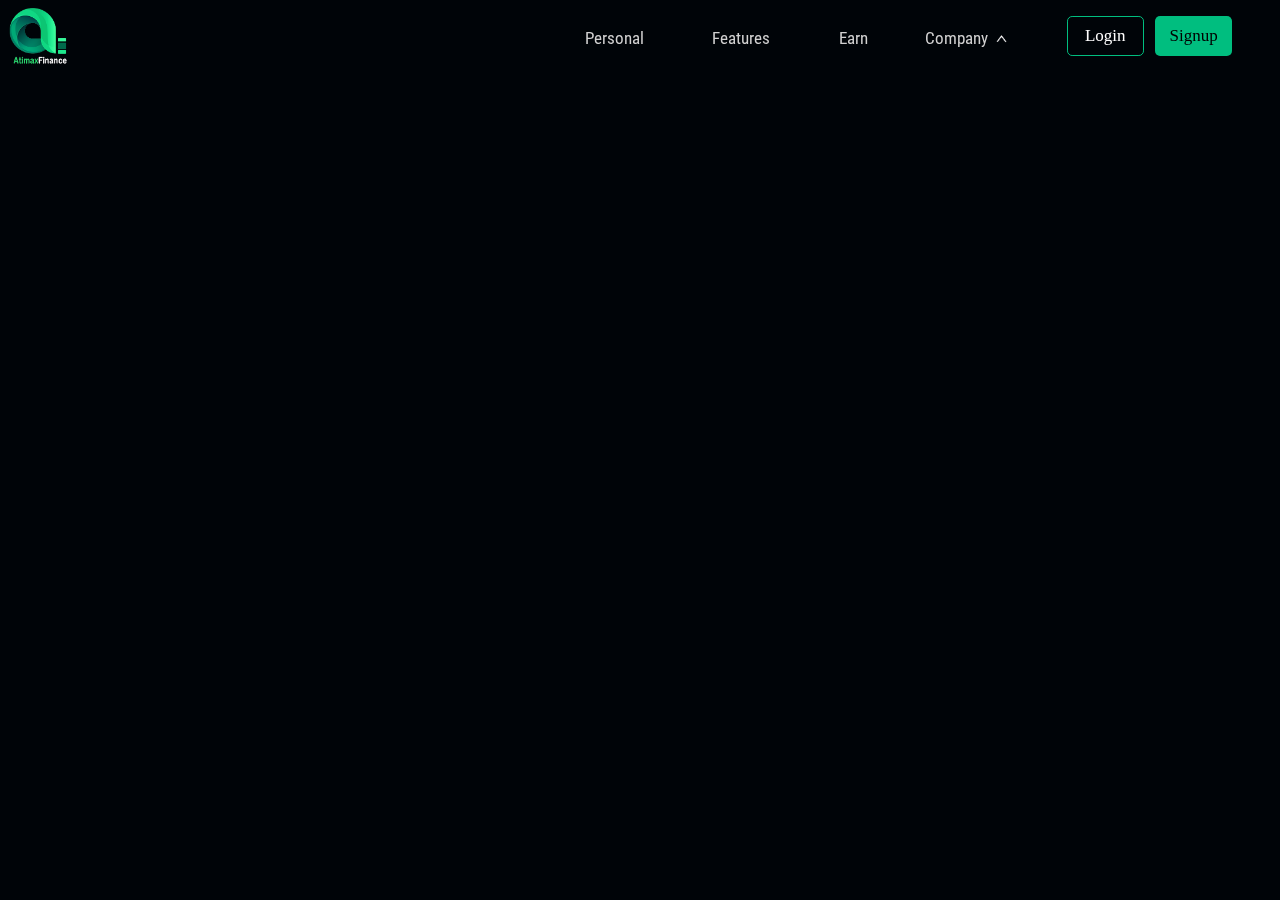
==== commit 64afedb5: "improve style" ====
--- a/about.html
+++ b/about.html
@@ -15,24 +15,38 @@
                         <img src="/assets/AtimaxFinanceLogo.png" alt="logo">
                   </div>
                   <div class="menu">
-                        <img src="/assets/menuIcon.png" alt="menuIcon">
+                        <img src="/assets/menuIcon.png" alt="menuIcon" id="changeImg">
                   </div>
                   <div class="navLinks">
                         <ol class="links">
                               <li><a href="index.html">Personal</a></li>
-                              <li><a href="about.html" id="targetLink">About</a></li>
-                              <li><a href="contact.html">Contact</a></li>
-                              <li><a href="services.html">Our Services</a></li>
+                              <li><a href="#">Features</a></li>
+                              <li><a href="#">Earn</a></li>
+                              <li id="companyLink">Company<span><img src="/assets/downWhiteArrow.png" alt="" id="whiteArrow"></span></li>
                         </ol>
+                        <div class="company">
+                              <ol>
+                                    <li id="targetLink"><a href="about.html">About</a></li>
+                                    <li><a href="contact.html">Contact</a></li>
+                                    <li><a href="services.html">Our Services</a></li>
+                                    <li><a href="#">Blog</a></li>
+                              </ol>
+                        </div>
                         <div class="account">
                               <button id="acctBtn"><img src="/assets/acctImg.png" alt="" id="acctImg"> <img
                                           src="/assets/arrowDownIcon.png" alt="" id="arrDwn"></button>
                               <div class="acctContents">
                                     <ol>
-                                          <li id="li1"><a href="/login.html">Login</a></li>
-                                          <li><a href="/signup.html">Signup</a></li>
+                                          <li id="li1"><a href="login.html"><button>Login</button></a></li>
+                                          <li><a href="signup.html"><button>Signup</button></a></li>
                                     </ol>
                               </div>
+                        </div>
+                        <div class="account1">
+                              <ol>
+                                    <li id="li1"><a href="login.html"><button>Login</button></a></li>
+                                    <li><a href="signup.html"><button>Signup</button></a></li>
+                              </ol>
                         </div>
                   </div>
             </nav>
--- a/css/style.css
+++ b/css/style.css
@@ -36,6 +36,94 @@
   transition: var(--transition);
 }
 
+.reveal{
+  transform: translateY(15em);
+  opacity: 0;
+  transition: all 3s;
+}
+.reveal.active{
+  transform: none;
+  transition: all 3s;
+  opacity: 1;
+}
+
+.revealRight{
+  transform: translateX(-30em);
+  opacity: 0;
+  transition: all 3s;
+}
+.revealRight.active{
+  transform: none;
+  transition: all 3s;
+  opacity: 1;
+}
+
+
+.popup {
+  transition: all 5s;
+  position: fixed;
+  width: 100%;
+  height: 50em;
+  z-index: 1;
+  backdrop-filter: blur(9px);
+  background-color: #ffffff1f;
+}
+.popup .container{
+  background-color: #111111dc;
+  border-radius: 1em;
+  width: 43%;
+  margin: auto;
+  margin-top: 15%;
+  padding: 1em;
+}
+.popup .container button{
+  border: none;
+  font-size: 20px;
+  font-family: var(--font4);
+  padding: 0.4em;
+  cursor: pointer;
+  margin-top: 2em;
+  width: 6em;
+  border-radius: 0.2em;
+  background-color: #00be7f;
+  transition: var(--transition);
+}
+.popup .container .btn{
+  margin: auto;
+  background:none;
+  width:fit-content;
+}
+.popup .container h1{
+  color: #fff;
+  font-size: 30px;
+  text-align: center;
+}
+.popup .container h2{
+  color: #d3d3d3;
+  font-size: 20px;
+  text-align: center;
+  padding-top: 1em;
+}
+.popup .container h4{
+  color: #d3d3d3;
+  font-size: 20px;
+  text-align: center;
+  padding-top: 1em;
+}
+
+.popup .container button:hover{
+  background-color:#006e4a ;
+  transition: var(--transition);
+}
+
+.popOff{
+  display: none;
+}
+
+
+.popup.active{
+  display: none;
+}
 
 
 
@@ -124,15 +212,16 @@
   border-radius: 0.3em;
 }
 .navLinks .company{
-  background:#333333;
+  background:#333333c9;
   padding: 0.2em;
   border-radius: 0.4em;
   position: absolute;
-  margin-left: 37.5em;
+  backdrop-filter: blur(6px);
+  margin-left: 37.2em;
   margin-top: 3em;
   opacity: 0;
   transition: var(--transition);
-  width: 8em;
+  width: 8.6em;
 
 }
 .navLinks .links #whiteArrow{
@@ -153,6 +242,7 @@
 
 .navLinks .company ol li{
   font-family: var(--font4);
+  margin-top: 0.3em;
   font-size: 17px;
   list-style: none;
   line-height: 1.8em;
@@ -162,6 +252,7 @@
 }
 .navLinks .company ol li:hover{
   background-color: var(--buttonHoverColor);
+  border-radius: 0.4em;
 }
 .navLinks .company ol li a{
   text-decoration: none;
@@ -251,6 +342,9 @@
   color: #000;
   height: 2.5rem;
 }
+.navBar .navLinks .account1 ol button:hover{
+  background: #00be7fa1;
+}
 
 .navBar .navLinks .account1 ol #li1 a button {
   border: 1.5px solid #00be7f;
@@ -258,6 +352,9 @@
   background: none;
   color: #fff;
   
+}
+.navBar .navLinks .account1 ol #li1 a button:hover{
+  background-color: #00be7f;
 }
 .navBar .navLinks .account .acctContents {
   opacity: 0;
@@ -352,11 +449,10 @@
 .section1 h1{
   margin-top: 0.1em;
   font-family: var(--font3);
-  font-size: 30px;
+  font-size: 41px;
   color: #ffffff;
   padding-bottom: 0.2em;
   text-align: center;
-  /* background-color: #9bffa844; */
   padding: 0.5em;
   border-radius: 1em;
   /* width: 90%; */
@@ -368,6 +464,7 @@
   padding: 0.5em;
   text-align: center;
   color: #7a7a7a;
+  font-size: 17px;
 }
 .section1 button{
   font-size: 19px;
@@ -378,7 +475,7 @@
   cursor: pointer;
   transition: var(--transition);
   border-radius: 0.4em;
-  margin-top: 2em;
+  margin-top: 1.5em;
 }
 
 .section1 button:hover{
@@ -394,14 +491,13 @@
   margin: auto;
 }
 .transaction{
+  margin: auto;
   background: none;
-  width: 30em;
+  width: 32em;
   border-radius: 0.2em;
-  margin-left: 2em;
   padding: 1em;
   display: grid;
   grid-template-columns: 1fr 1fr 1fr;
-  margin: auto;
 }
 .transaction .first{
   display: flex;
@@ -418,6 +514,7 @@
   color: #ffffff;
   line-height: 0.5em;
   padding-top: 0.9em;
+  font-size: 25px;
 }
 .transaction .first h1 span{
   color: #cecece;
@@ -431,6 +528,7 @@
 }
 .transaction .second h1{
   margin-left: 0;
+  font-size: 25px;
   color: #ffffff;
   line-height: 0.5em;
   padding-top: 0.9em;
@@ -443,33 +541,39 @@
 .transaction .rate{
   display: flex;
 }
+.transaction .rate h1{
+  font-size: 25px;
+}
 .transaction .rate h4{
   color: #cecece;
   font-size: 14px;
-  padding-top: 1.4em;
+  padding-top: 1em;
 }
 .transaction .rate img{
-  width: 80px;
+  width: 70px;
   padding-top: -1em;
 }
 
 .steps{
   display: flex;
   margin: auto;
-  width: 70%;
+  width: 90%;
   background:none;
   margin-top: 8em;
-  padding: 1em;
+  padding: 4em;
   background:none;
   border-radius: 0.4em;
 
 }
 .steps h1{
   padding-top: 1.5em;
+  padding-right: 1.5em;
+  font-size: 30px;
 }
 .steps h3{
   color: #e6e6e6;
   text-align: center;
+  font-size: 15px;
 }
 .steps h4{
   color: #929292;
@@ -502,6 +606,15 @@
   width: 70px;
   padding-top: 3em;
 }
+.steps .one{
+  margin-right: 1em;
+}
+.steps .two{
+  margin-right: 1em;
+}
+.steps img{
+  margin-right: 1em;
+}
 
 
 
@@ -568,7 +681,7 @@
 
 
 /* section 2 */
-.section3{
+.section3 .reveal{
   display: grid;
   grid-template-columns: 1fr 1fr 1fr 1fr;
   padding: 2em;
@@ -680,6 +793,46 @@
 
 
 @media only screen and (max-width: 900px){
+  .popup {
+    height: 100em;
+  }
+  .popup .container{
+    border-radius: 0.5em;
+    width: 80%;
+    margin-top: 13%;
+    padding: 0.5em;
+  }
+  .popup .container button{
+    margin-top: 1em;
+    width: 6em;
+    font-size: 15px;
+  }
+  .popup .container h1{
+    font-size: 15px;
+    text-align: center;
+  }
+  .popup .container h2{
+    font-size: 13px;
+  }
+  .popup .container h4{
+    color: #d3d3d3;
+    font-size: 13px;
+    text-align: center;
+  }
+
+  .popup .container button:hover{
+    background-color:#006e4a ;
+    transition: var(--transition);
+  }
+
+  .popOff{
+    display: none;
+  }
+
+
+  .popup.active{
+    display: none;
+  }
   .navBar{
     display: grid;
     grid-template-columns: 1fr 1fr;
@@ -972,10 +1125,11 @@
   }
 
 
-
   .section3{
+    margin-top: 8em;
+  }
+  .section3 .reveal{
     grid-template-columns: 1fr;
-    margin-top: 8em;
   }
   .section3 .container{
       width: 14em;
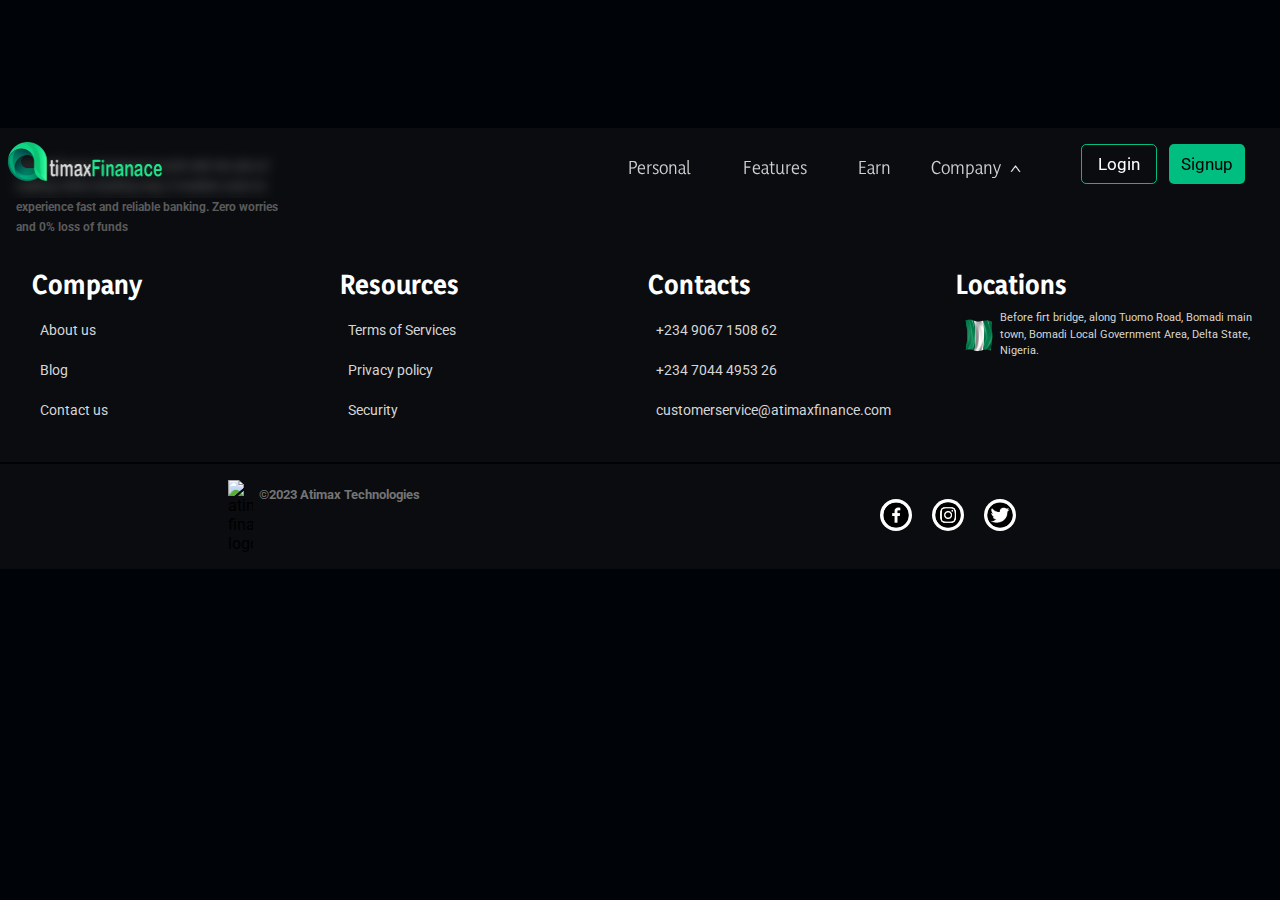
==== commit 98241c08: "added features page" ====
--- a/about.html
+++ b/about.html
@@ -20,13 +20,14 @@
                   <div class="navLinks">
                         <ol class="links">
                               <li><a href="index.html">Personal</a></li>
-                              <li><a href="#">Features</a></li>
+                              <li><a href="features.html">Features</a></li>
                               <li><a href="#">Earn</a></li>
-                              <li id="companyLink">Company<span><img src="/assets/downWhiteArrow.png" alt="" id="whiteArrow"></span></li>
+                              <li id="companyLink">Company<span><img src="/assets/downWhiteArrow.png" alt=""
+                                                id="whiteArrow"></span></li>
                         </ol>
                         <div class="company">
                               <ol>
-                                    <li id="targetLink"><a href="about.html">About</a></li>
+                                    <li><a href="about.html" id="targetLink">About</a></li>
                                     <li><a href="contact.html">Contact</a></li>
                                     <li><a href="services.html">Our Services</a></li>
                                     <li><a href="#">Blog</a></li>
@@ -52,6 +53,61 @@
             </nav>
       </header>
 
+
+      <footer>
+            <!-- <div class="circle1"></div> -->
+            <div class="about">
+                  <h1>AtimaxFinance designed is built with the aim of making online banking easy, it enables users to
+                        experience fast and reliable banking. Zero worries and 0% loss of funds</h1>
+            </div>
+            <div class="footerContents">
+                  <div class="content-one">
+                        <h1>Company</h1>
+                        <ol>
+                              <li><a href="about.html">About us</a></li>
+                              <li><a href="blog.html">Blog</a></li>
+                              <li><a href="contact.html">Contact us</a></li>
+                        </ol>
+                  </div>
+                  <div class="content-two">
+                        <h1>Resources</h1>
+                        <ol>
+                              <li><a href="terms.html">Terms of Services</a></li>
+                              <li><a href="privacy.html">Privacy policy</a></li>
+                              <li><a href="security.html">Security</a></li>
+                        </ol>
+                  </div>
+                  <div class="content-three">
+                        <h1>Contacts</h1>
+                        <ol>
+      
+                              <li><a href="#">+234 9067 1508 62</a></li>
+                              <li><a href="#">+234 7044 4953 26</a></li>
+                              <li><a href="#">customerservice@atimaxfinance.com</a></li>
+                        </ol>
+                  </div>
+                  <div class="content-four">
+                        <h1>Locations</h1>
+                        <ol>
+                              <li><img src="/assets/nigeriaFlag.png" alt=""><a href="#">Before firt bridge, along Tuomo Road,
+                                          Bomadi main town, Bomadi Local Government Area, Delta State, Nigeria.</a></li>
+                        </ol>
+                  </div>
+            </div>
+      </footer>
+      <div class="copy">
+            <div class="text">
+                  <img src="/assets/favicon.ico" alt="atimax-finance-logo">
+                  <h4>&copy;2023 Atimax Technologies</h4>
+            </div>
+            <div class="socialMedia">
+                  <ol>
+                        <li><a href=""><img src="/assets/facebookIcon.png" alt="facebookIcon"></a></li>
+                        <li><a href=""><img src="assets/instagramIcon.png" alt="instagramIcon"></a></li>
+                        <li><a href=""><img src="/assets/twitterIcon.png" alt="twitterIcons"></a></li>
+                  </ol>
+            </div>
+      </div>
       <script src="js/app.js"></script>
 </body>
 </html>
--- a/css/style.css
+++ b/css/style.css
@@ -1,16 +1,24 @@
-@import url('https://fonts.googleapis.com/css2?family=Fira+Sans:wght@300;400;500&family=PT+Sans:wght@400;700&family=Roboto+Condensed:wght@300;400&family=Roboto:wght@300;400&display=swap');
-
-* {
+
+@import url('https://fonts.googleapis.com/css2?family=Averia+Sans+Libre:wght@300;400&family=Fira+Sans+Condensed:wght@300;400&family=Numans&family=Roboto+Flex:wght@300;400;600&family=Roboto:wght@300;400&family=Yaldevi:wght@400;600&display=swap');
+
+/* 'Fira Sans Condensed', sans-serif;
+ */
+
+
+*{
+  box-sizing:border-box;
+  border: none;
   padding: 0;
   margin: 0;
-  box-sizing: border-box;
-  font-family: "Calibri Light";
+  font-family: 'Roboto', sans-serif;
 }
 
 span{
   color: var(--lightGreen);
 }
-
+button{
+  font-family: var(--font4);
+}
 :root {
   --greenColor: rgb(3, 155, 3);
   --backgroundColor: rgb(0, 4, 8);
@@ -24,38 +32,43 @@
   --transition: all 0.5s;
   --lightGreen: rgb(125, 194, 125);
   --font1: 'Fira Sans', sans-serif;
-  --font2: 'PT Sans', sans-serif;
+  --font2:'Numans', sans-serif;
   --font3: 'Roboto', sans-serif;
-  --font4: 'Roboto Condensed', sans-serif;
+  --font4: 'Yaldevi', sans-serif;
 
 }
 
 body {
+  margin: 0;
+  width: 100%;
+  display: block;
   background-color: var(--backgroundColor);
-  opacity: 1;
-  transition: var(--transition);
 }
 
 .reveal{
   transform: translateY(15em);
   opacity: 0;
   transition: all 3s;
+  z-index: -1;
 }
 .reveal.active{
   transform: none;
   transition: all 3s;
   opacity: 1;
+  z-index: -1;
 }
 
 .revealRight{
-  transform: translateX(-30em);
+  transform: translateX(-5em);
   opacity: 0;
   transition: all 3s;
+  z-index: -1;
 }
 .revealRight.active{
   transform: none;
   transition: all 3s;
   opacity: 1;
+  z-index: -1;
 }
 
 
@@ -64,13 +77,13 @@
   position: fixed;
   width: 100%;
   height: 50em;
-  z-index: 1;
-  backdrop-filter: blur(9px);
+  z-index: 9999;
+  backdrop-filter: blur(22px);
   background-color: #ffffff1f;
 }
 .popup .container{
-  background-color: #111111dc;
-  border-radius: 1em;
+  background-color: #000000de;
+  border-radius: 0.4em;
   width: 43%;
   margin: auto;
   margin-top: 15%;
@@ -100,7 +113,7 @@
 }
 .popup .container h2{
   color: #d3d3d3;
-  font-size: 20px;
+  font-size: 17px;
   text-align: center;
   padding-top: 1em;
 }
@@ -125,21 +138,29 @@
   display: none;
 }
 
-
+.scrollDown .navBar{
+  transform: translate3d(0, -100%, 0);
+}
+.scrollUp .navBar{
+ 
+}
 
 .navBar {
-  background-color: rgba(0, 4, 8, 0);
+  background-color: rgba(0, 4, 8, 0.685);
+  background: transparent;
   backdrop-filter: blur(6px);
   display: inline-flex;
   position: fixed;
   width: 100%;
+  border: none;
   height: auto;
-  transition: var(--transition);
+  transition: all 320ms ease-in-out;
+  z-index: 3;
 }
 .navBar .logo img {
-  width: 80px;
-  margin-right: 11em;
-  padding: 0.1em;
+  width: 170px;
+  margin-right: 10em;
+  padding: 0.3em;
 }
 .navBar .navLinks {
   background: none;
@@ -150,7 +171,7 @@
 .navBar .navLinks .links {
   list-style: none;
   padding-top: 0em;
-  margin-left: 15em;
+  padding-left: 15em;
 }
 .navBar .navLinks .links li {
   display: inline-block;
@@ -174,7 +195,7 @@
 }
 .navBar .navLinks .links li{
   margin: auto;
-  margin-left: 1em;
+  margin-left: 0em;
   border-radius: 0.3em;
   transition: var(--transition);
   padding: 0.7em;
@@ -212,12 +233,12 @@
   border-radius: 0.3em;
 }
 .navLinks .company{
-  background:#333333c9;
+  background:#333333e8;
   padding: 0.2em;
   border-radius: 0.4em;
   position: absolute;
   backdrop-filter: blur(6px);
-  margin-left: 37.2em;
+  margin-left: 33.5em;
   margin-top: 3em;
   opacity: 0;
   transition: var(--transition);
@@ -295,39 +316,19 @@
 .navBar .navLinks .account1 ol li{
   list-style: none;
 }
-.navBar .navLinks .account #acctImg{
-  width: 40px;
-}
-.navBar .navLinks .account #acctBtn #arrDwn {
-  margin-top: 0.7em;
-  width: 20px;
-  margin-left: 1.4em;
-  transform: rotate(180deg);
-  transition: var(--transition);
+.navBar .navLinks .account1 ol button:hover{
+  background: #00be7fa1;
+}
+
+.navBar .navLinks .account1 ol #li1 a button {
+  border: 1.5px solid #00be7f;
+  margin-right: 0.7em;
+  background: none;
+  color: #fff;
   
 }
-.navBar .navLinks .account #acctBtn #arrDwn.active {
-  transform: rotate(0deg);
-  transition: var(--transition);
-}
-.navBar .navLinks .account .acctContents.active {
-  transition: var(--transition);
-  opacity: 1;
-}
-.navBar .navLinks .account .acctContents.active ol {
-  position: absolute;
-  background: var(--dropDownContentsColor);
-  border-radius: 0.4em;
-  border: 2px solid #333333;
-  width: 8em;
-  padding: 0.1em;
-  box-shadow: none;
-  margin-left: -0.7em;
-}
-.navBar .navLinks .account .acctContents.active ol li {
-  list-style: none;
-  padding-top: 0.2em;
-  padding-bottom: 0.2em;
+.navBar .navLinks .account1 ol #li1 a button:hover{
+  background-color: #00be7f;
 }
 .navBar .navLinks .account1 ol button{
   background-color:#00be7f;
@@ -342,70 +343,41 @@
   color: #000;
   height: 2.5rem;
 }
-.navBar .navLinks .account1 ol button:hover{
-  background: #00be7fa1;
-}
-
-.navBar .navLinks .account1 ol #li1 a button {
-  border: 1.5px solid #00be7f;
-  margin-right: 0.7em;
-  background: none;
-  color: #fff;
-  
-}
-.navBar .navLinks .account1 ol #li1 a button:hover{
-  background-color: #00be7f;
-}
-.navBar .navLinks .account .acctContents {
-  opacity: 0;
-}
-.navBar .navLinks .account .acctContents ol {
-  position: absolute;
-  background-color: #fff;
-  border-radius: 0.3em;
-  box-shadow: var(--shadow);
-  width: 8em;
-  padding: 0.4em;
-  margin-left: -1em;
-}
-.navBar .navLinks .account .acctContents ol li {
-  list-style: none;
-  padding-top: 0.2em;
-  padding-bottom: 0.2em;
-}
-.navBar .navLinks .account .acctContents ol li a {
-  text-decoration: none;
-  color: #000;
-  font-size: 17px;
-}
-
-
-.navBar .navLinks .account .acctContents ol #li1 {
-  border: 1px solid var(--lightGreen);
-  border-top: none;
-  border-left: none;
-  border-right: none;
+
+
+
+
+.menu{
+  margin: 0;
 }
 .menu img{
   width: 30px;
   margin-top: 1.5em;
   display: none;
+  padding: 0;
 }
 
 
 
 .section1{
-  background-color: #f5f5ff;
+  margin: 0;
+  border: none;
+  /* background-color: var(--backgroundColor); */
+  background: linear-gradient(360deg, rgba(0,4,8,1) 20%, var(--lightGreen) 500%);
   width: 100%;
-  height: 39em;
+  height: 44em;
+  padding-top: 6em;
   background-size: cover;
   background-repeat: no-repeat;
-  border-bottom-left-radius: 60%;
-  border-bottom-right-radius:10%;
-  animation: imgShow 20s infinite;
-
-}
-@keyframes imgShow {
+  /* animation: imgShow 20s infinite; */
+  /* border: 3px solid #006e4a;
+  border-top: none;
+  border-left: none;
+  border-right: none; */
+
+
+}
+/* @keyframes imgShow {
   0%{
     background-image: url(/assets/woman_with_laptop-img5.jpg);
   }
@@ -421,17 +393,12 @@
   100%{
     background-image: url(/assets/woman_with_laptop-img5.jpg);
   }
-}
-.section1  {
-  padding-top: 8em;
-}
-.section1  {
-  padding-top: 7em;
-}
+} */
+
 .text{
   background:none;
   margin: auto;
-  width: 37em;
+  width: 50em;
   padding: 0em;
   border-radius: 0.3em;
   background: none;
@@ -455,7 +422,7 @@
   text-align: center;
   padding: 0.5em;
   border-radius: 1em;
-  /* width: 90%; */
+  font-size: 50px;
 
 }
 .section1   h3{
@@ -513,8 +480,8 @@
   margin-left: 0;
   color: #ffffff;
   line-height: 0.5em;
-  padding-top: 0.9em;
-  font-size: 25px;
+  padding-top: 0.7em;
+  font-size: 30px;
 }
 .transaction .first h1 span{
   color: #cecece;
@@ -555,13 +522,13 @@
 }
 
 .steps{
+  background-color: var(--containerColor);
+  border: 1px solid #ffffff13;
   display: flex;
   margin: auto;
-  width: 90%;
-  background:none;
-  margin-top: 8em;
-  padding: 4em;
-  background:none;
+  margin-top: 15em ;
+  width: fit-content;
+  padding: 2em;
   border-radius: 0.4em;
 
 }
@@ -619,9 +586,80 @@
 
 
 
+.earn{
+  margin: auto;
+  background: none;
+  margin-top: 30em;
+  display: grid;
+  grid-template-columns: 1fr 1fr;
+  padding: 2em;
+  width: 90%;
+}
+.earn .earnText{
+  padding-left: 4em;
+}
+.earn h1{
+  font-size: 80px;
+  padding-right: 1em;
+  font-family: var(--font3);
+  
+}
+.earn h1 span{
+  color: #dadada;
+}
+.earn button{
+  margin-top: 3em;
+  width: 7em;
+  font-size: 20px;
+  height: 3rem;
+  background-color: #006e4a;
+  border: none;
+  border-radius: 0.2em;
+  color: #000000;
+  font-family: var(--font3);
+  cursor: pointer;
+  transition: var(--transition);
+}
+.earn button:hover{
+  background-color:var(--lightGreen);
+  transition: var(--transition);
+}
+.earn img{
+  width: 450px;
+}
+
+.circle1{
+  width: 30em;
+  height: 20rem;
+  background-color: #00ff9d;
+  position: relative;
+  margin-bottom: -20em;
+  z-index: -1;
+  top: 2em;
+  left: 30em;
+  border-radius: 50%;
+  filter: blur(70px);
+  opacity: 0.1;
+}
+
+.circle2{
+  width: 20em;
+  height: 20rem;
+  background-color: #76ffca;
+  position: relative;
+  z-index: -1;
+  top: 45em;
+  border-radius: 50%;
+  filter: blur(100px);
+  left: 20em;
+  opacity: 0.1;
+}
+
+
+
 
 .section2{
-  margin-top: 2em;
+  margin-top: 0em;
   display: grid;
   grid-template-columns: 1fr 1fr;
   background: none;
@@ -659,7 +697,7 @@
   color: var(--greenColor);
 }
 .rightSect{
-  background-color: #fff;
+  background: none;
   border-top-left-radius: 30em;
   padding-top: 5em;
   padding-left: 5em;
@@ -688,7 +726,7 @@
   margin: auto;
   width: 95%;
   background: none;
-  margin-top: 25em;
+  margin-top: 15em;
 }
 .section3 .container{
     background-color: var(--containerColor);
@@ -707,7 +745,7 @@
   color: var(--textHeaderColor);
 }
 .section3 .container h2{
-  font-size: 18px;
+  font-size: 15px;
   font-weight: 400;
   padding-left: 1em;
   padding-right: 0.5em;
@@ -756,7 +794,7 @@
 }
 .section3 .container1 h2{
   font-family: var(--font5);
-  font-size: 18px;
+  font-size: 15px;
   padding-left: 1em;
   padding-right: 0.5em;
   height: 5em;
@@ -765,8 +803,6 @@
   border-radius: 1em 0;
   color: var(--normalTextColor);
 }
-
-
 #depositeImg{
   width: 190px;
   margin-left: 1em;
@@ -788,18 +824,429 @@
 
 
 
-
-
-
-
-@media only screen and (max-width: 900px){
+.virtualCard{
+  background:none;
+  padding: 1em;
+  border-radius: 1em;
+  width: 90%;
+  margin: auto;
+  margin-top: 15em;
+  display: grid;
+  grid-template-columns: 1fr 1fr;
+}
+.virtualCard .img{
+  /* background: var(--lightGreen); */
+  /* padding: 2em; */
+  padding-top: 2em;
+  padding-left: 2em;
+}
+.virtualCard .revealRight{
+  padding: 3em;
+}
+.virtualCard .img img{
+  width: 450px;
+}
+.virtualCard h3{
+  font-size: 16px;
+  padding-top: 0.5em;
+  color: #bbbbbb;
+  line-height: 1.5em;
+}
+.virtualCard h2{
+  font-family: var(--font4);
+  font-size: 30px;
+  color: var(--lightGreen);
+}
+.virtualCard h1{
+  padding-top: 0.5em;
+  color: #fff;
+  font-size: 60px;
+  font-family: var(--font4);
+  padding-bottom: 1em;
+}
+
+
+.security{
+  background: none;
+  margin-top: 18em;
+  padding-top: 5em;
+  display: grid;
+  grid-template-columns: 1fr 1fr;
+}
+
+.security .main{
+  padding-left: 6em;
+}
+
+.security h1{
+  color: #fff;
+  font-family: var(--font4);
+  font-size: 35px;
+  padding-bottom: 1em;
+  text-align: center;
+}
+.security h2{
+  color: var(--lightGreen);
+  font-family: var(--font4);
+  font-size: 25px;
+}
+.security h3{
+  font-size: 17px;
+  color: #cfcfcf;
+  padding-top: 0.5em;
+  font-family: var(--font4);
+}
+.security img{
+
+  width: 700px;
+  margin-top: 2em;
+}
+.security .container{
+  background-color: #ffffff05;
+  margin-top: 2em;
+  padding: 2em;
+  border-radius: 0.4em;
+}
+
+.help .helpContainer{
+  background: none;
+  padding-top: 1em;
+  display: grid;
+  grid-template-columns: 1fr 1fr;
+  margin: auto;
+  margin-top: 13em;
+  width: 80%;
+
+}
+
+
+.help h1{
+  font-family: var(--font4);
+  color: var(--lightGreen);
+  font-size: 50px;
+  padding-top: 1.6em;
+}
+.help h2{
+  font-size: 16px;
+  padding-right: 8em;
+  color: #9e9e9e;
+  font-family: var(--font5);
+  padding-left: 1em;
+  line-height: 1.5em;
+  
+}
+.help .img{
+  /* background-color: rgb(10,13,16); */
+  /* background: var(--backgroundColor); */
+  margin-left: 6em;
+  margin-top: 0em;
+  margin-bottom: -1em;
+  width: fit-content;
+}
+.help .img img{
+  width: 350px;
+  /* box-shadow: var(--shadow); */
+  border-radius: 0.5em;
+  
+}
+.help .contacts{
+  display: flex;
+  margin-top: 3em;
+}
+.help .textContainer img{
+  width: 70px;
+}
+
+.help .contacts h4{
+  font-size: 17px;
+  color: #e4e4e4;
+}
+.mail{
+  margin-top: 1.5em;
+  margin-left: 1em;
+  display: flex;
+}
+#mailIcon{
+  width: 40px;
+}
+.mail h4{
+  color: var(--lightGreen);
+  font-size: 17px;
+  padding-top: 0.5em;
+  padding-left: 0.7em;
+}
+.mail h4 a{
+  text-decoration: none;
+  color: #e4e4e4;
+}
+
+
+
+footer{
+  background-color: var(--containerColor);
+  margin-top: 8em;
+  padding: 1em;
+  padding-bottom: 2em;
+}
+
+
+footer h1{
+  padding-top: 1em;
+  color: #fff;
+  font-family: var(--font4);
+  font-size: 25px;
+  padding-bottom: 0.4em;
+}
+
+footer li{
+  list-style: none;
+  line-height: 2.5em;
+  padding-left: 0.5em;
+}
+footer a{
+  text-decoration: none;
+  color: #d6d6d6;
+  font-family: var(--font3);
+  font-size: 14px;
+}
+footer .about{
+  display: grid;
+  grid-template-columns: 1fr 1fr;
+}
+footer .about h1{
+  font-size: 12px;
+  padding-right: 30em;
+  color: #5a5a5a;
+  font-family: var(--font3);
+  line-height: 1.7em;
+}
+footer img{
+  width: 30px;
+}
+footer .content-four li{
+  display: flex;
+}
+footer .content-four li a{
+  font-size: 11px;
+  line-height: 1.5em;
+  padding-left: 0.5em;
+  font-family: var(--font3);
+  color: #d6d6d6;
+}
+footer .content-four li{
+  line-height: 0.7em;
+}
+footer .footerContents{
+  display: grid;
+  grid-template-columns: 1fr 1fr 1fr 1fr;
+  padding-left: 1em;
+}
+
+.copy{
+  display: grid;
+  grid-template-columns: 1fr 1fr;
+  background-color: var(--containerColor);
+  border-top: 2px solid var(--backgroundColor);
+  padding: 0.5em;
+
+}
+.copy img{
+  width: 25px;
+}
+.copy h4{
+  color: #747474;
+  padding-top: 0.5em;
+  padding-left: 0.5em;
+  font-size: 13px;
+}
+.copy .text{
+  display: flex;
+  padding: 0.5em;
+  width: fit-content;
+  margin:auto;
+}
+
+.copy li{
+  padding-right: 1em;
+  list-style: none;
+  display: inline-block;
+}
+.copy li a img{
+  background-color: #fff;
+  width: 2em;
+  padding: 0.2em;
+  border-radius: 50%;
+}
+.copy .socialMedia{
+  width: fit-content;
+  margin:auto;
+}
+
+/* feasuures style */
+
+.features{
+  padding-top: 6em;
+  display: grid;
+  grid-template-columns: 1fr 1fr;
+  background: none;
+}
+.features .secondContainer{
+  display: grid;
+  grid-template-columns: 1fr 1fr;
+  padding-left: 4em;
+}
+.features .container{
+  border-radius: 0.5em;
+  margin-top: 2em;
+  padding: 1em;
+  width: 17em;
+  height: 15rem;
+  background-color: var(--containerColor);
+}
+.features h1{
+  color: #dddddd;
+  font-family: var(--font5);
+  font-size: 18px;
+  padding-top: 0.5em;
+}
+.features h2{
+  padding-top: 1em;
+  color: #868686;
+  font-size: 14px;
+  line-height: 1.5em;
+}
+.features .firstContainer{
+  /* background-color: var(--containerColor);
+  border-radius: 5em;
+  margin-right: 4em; */
+}
+.features .img{
+  width: fit-content;
+  margin: auto;
+}
+.features img{
+  width: 550px;
+}
+.features .secondContainer img{
+  width: 70px;
+}
+#referralImg{
+  width: 150px;
+}
+
+.features1{
+  display: grid;
+  grid-template-columns: 1fr 1fr;
+  padding-top: 7em;
+}
+.features1 .text{
+  padding-left: 5em;
+  padding-right: 8em;
+}
+.features1 .text h1{
+  color: #fff;
+  font-size: 60px;
+  font-family: var(--font5);
+  padding-top: 1em;
+}
+.features1 .text h2{
+  font-size: 15px;
+  padding-top: 1em;
+  color: #5a5a5a;
+  font-family: var(--font3);
+}
+.features1 button{
+  background-color: var(--buttonHoverColor);
+  padding: 0.5em;
+  font-size: 20px;
+  border-radius: 0.2em;
+  margin-top: 2em;
+  cursor: pointer;
+  transition: var(--transition);
+}
+.features1 button:hover{
+  background-color: var(--lightGreen);
+  transition: var(--transition);
+}
+.features1 .img{
+  padding-top: 4em;
+}
+.features1 img{
+  width: 450px;
+}
+
+.features2{
+  width: 80%;
+  border-radius: 0.3em;
+  margin: auto;
+  margin-top: 10em;
+  margin-bottom: 6em;
+}
+.features2 .containers{
+  display: grid;
+  grid-template-columns: 1fr 1fr 1fr;
+  width: fit-content;
+  margin: auto;
+}
+.features2 .container{
+  
+  background-color: var(--containerColor);
+  padding: 0.8em;
+  height: 14em;
+  border-radius: 0.3em;
+  margin-right: 1em;
+  margin-top: 0.2em;
+}
+.features2 h1{
+  color: var(--lightGreen);
+  font-family: var(--font5);
+  text-align: center;
+  font-size: 30px;
+  padding-bottom: 1em;
+  border-bottom: 1px solid #202020;
+  
+}
+.features2 h2{
+  color: #bdbdbd;
+  font-family: var(--font4);
+  font-size: 17px;
+  text-align: center;
+  padding-top: 3em;
+}
+.features2 .target{
+  margin-right: 1em;
+}
+.features2 .container .img{
+  width: fit-content;
+  margin: auto;
+}
+.features2 .container img{
+  width: 100px;
+}
+.breakHeader{
+  padding: 1em;
+  border-radius: 0.2em;
+  width: 80%;
+  margin: auto;
+  margin-top: 4em;
+  margin-bottom: 4em;
+  background-color: var(--backgroundColor);
+  box-shadow: var(--shadow);
+  color: #fff;
+  font-size: 35px;
+  text-align: center;
+
+}
+
+
+@media only screen and (max-width: 600px){
   .popup {
     height: 100em;
   }
   .popup .container{
     border-radius: 0.5em;
     width: 80%;
-    margin-top: 13%;
+    margin-top: 50%;
     padding: 0.5em;
   }
   .popup .container button{
@@ -841,6 +1288,11 @@
     backdrop-filter: blur(10px);
     height: auto;
   }
+  .navBar .logo img {
+    width: 150px;
+    margin-right: 12em;
+    padding: 0.1em;
+  }
   .navBar .menu img{
     display: block;
     cursor: pointer;
@@ -852,16 +1304,16 @@
     background:none;
     transition: all 0.5s;
     width: 100%;
-    margin-left: 0;
-    padding-top: 0;
+    padding: 0;
   }
   .navBar .navLinks .links {
     margin: auto;
+    width: fit-content;
+    padding-left: 2em;
   }
   .navBar .navLinks .links li {
     display: block;
     padding-top: 0.5em;
-
   }
 
   .navBar .navLinks .links a {
@@ -899,7 +1351,7 @@
   .navLinks .company{
     padding: 0.2em;
     position: relative;
-    margin-left: 4.5em;
+    margin-left: 7.5em;
     margin-top: 0em;
     display: none;
     transition: var(--transition);
@@ -924,15 +1376,14 @@
     display: none;
   }
   .account{
-      padding-left: 4.8em;
-      width: 2em;
-  }
-  .navBar .navLinks.active{
+    padding-left: 8em;
+  }
+  .navLinks.active{
     background: none;
     display: block;
     margin: 0;
   }
-  .navBar .navLinks .account #acctBtn {
+  .account #acctBtn {
     margin-left: 0em;
     background: var(--containerColor);
     border: 2px solid #333333;
@@ -947,10 +1398,10 @@
     height: 47px;
 
   }
-  .navBar .navLinks .account #acctImg{
+  .account #acctImg{
     width: 40px;
   }
-  .navBar .navLinks .account #acctBtn #arrDwn {
+  .account #acctBtn #arrDwn {
     margin-top: 0.7em;
     width: 20px;
     margin-left: 2.3em;
@@ -958,16 +1409,21 @@
     transition: var(--transition);
     
   }
-  .navBar .navLinks .account #acctBtn #arrDwn.active {
+  .account #acctBtn #arrDwn.active {
     transform: rotate(0deg);
     transition: var(--transition);
   }
-  .navBar .navLinks .account .acctContents.active {
+
+  .account .acctContents{
+    display: none;
+  }
+
+  .account .acctContents.active {
     transition: var(--transition);
-    opacity: 1;
-  }
-  .navBar .navLinks .account .acctContents.active ol {
-    position: absolute;
+    display: block;
+  }
+  .account .acctContents ol {
+    position: relative;
     background: var(--dropDownContentsColor);
     border-radius: 0.4em;
     border: 2px solid #333333;
@@ -975,15 +1431,15 @@
     padding: 0.1em;
     box-shadow: none;
     margin-left: -0.2em;
-    position: relative;
     margin-bottom: 1em;
   }
-  .navBar .navLinks .account .acctContents ol li {
+  .account .acctContents ol li {
     list-style: none;
     padding-top: 0.2em;
     padding-bottom: 0.2em;
-  }
-  .navBar .navLinks .account .acctContents.active ol li a button{
+    font-size: var(--font3);
+  }
+  .acctContents ol li a button{
     text-decoration: none;
     color: #cecece;
     font-size: 17px;
@@ -996,21 +1452,16 @@
     border-radius: 0.3em;
   }
 
-  .navBar .navLinks .account .acctContents.active ol #li1 {
+
+  .acctContents ol #li1 {
     border: none;
   }
-  .navBar .navLinks .account .acctContents {
-    opacity: 0;
-  }
-
 
   .navBar .navLinks .account{
     margin-top: 1em;
     display: block;
   }
-  .navBar .logo img {
-    width: 70px;
-  }
+
 
 
 
@@ -1021,67 +1472,294 @@
     grid-template-columns: 1fr;
     background-color: #f5f5ff;
     width: 100%;
-    height: 40em;
+    height: 35em;
     background-size: cover;
+    border: 0;
     background-repeat: no-repeat;
-    border-bottom-left-radius: 100%;
-    border-bottom-right-radius:10%;
+    /* border-bottom-left-radius: 100%;
+    border-bottom-right-radius:10%; */
 
   }
 
   .text{
     width: 15em;
     padding: 0.5em;
-    border-radius: 0.5em;
+    border-radius: 0.3em;
+    background-color: var(--containerColor);
   }
   .section1   h1{
     margin-top: 0.4em;
-    font-size: 20px;
-    color: #000;
+    font-size: 15px;
+    color: #ffffff;
     padding-bottom: 0.5em;
     padding: 0.5em;
     border-radius: 2em;
     /* width: 90%; */
 
   }
-  .section1   h1 span{
-    color: rgb(255, 0, 0);
-  }
+
   .section1   h3{
     font-family: var(--font5);
-    line-height: 1.5em;
+    line-height: 1.2em;
     padding: 0.5em;
     text-align: center;
-    color: #1a1a1a;
-    font-size: 14px;
+    color: #bbbbbb;
+    font-size: 12px;
   }
   .section1   button{
-    font-size: 12px;
-    padding: 0.5em;
+    font-size: 17px;
+    padding: 0.7em;
     background:none;
-    border: 2px solid var(--lightGreen);
+    background-color: var(--lightGreen);
     cursor: pointer;
     transition: var(--transition);
     border-radius: 0.4em;
-
     margin-top: 1em;
+    width: 8em;
   }
 
   .section1   button:hover{
-    transform: translateY(-0.3em);
-  }
-  .section1   button:hover{
-    transition: var(--transition);
-    background-color: var(--lightGreen);
+    transform: none;
   }
   .startBtn{
-    width: 4.5em;
     margin: auto;
-  }
-  .section1   img{
+    background:none;
+    width: fit-content;
+    margin-top: 4em;
+
+  }
+  .section1 img{
     width: 300px;
     
   }
+  .transaction{
+    margin-top: 3em;
+    width: 16em;
+    border-radius: 0.2em;
+    padding: 0em;
+    display: grid;
+    grid-template-columns: 1fr 1fr 1fr;
+    background: none;
+  }
+  .transaction .first{
+    display: flex;
+    border: 1px solid var(--lightGreen);
+    border-top: none;
+    border-bottom: none;
+    border-left: none;
+    padding-top: 0.7em;
+  }
+  .transaction .first img{
+    width: 30px;
+    height: 2em;
+  }
+  .transaction .first h1{
+    padding-top: 0em;
+    font-size: 15px;
+    line-height: 1em;
+  }
+  .transaction .first h1 span{
+    color: #cecece;
+    font-size: 10px;
+  }
+  .transaction .second{
+    border: 1px solid var(--lightGreen);
+    border-top: none;
+    border-bottom: none;
+    border-left: none;
+  }
+  .transaction .second h1{
+    margin-left: 0;
+    font-size: 15px;
+    line-height: 0.5em;
+    padding-top: 1em;
+  }
+  .transaction .second h1 span{
+    color: #cecece;
+    font-size: 10px;
+  }
+
+  .transaction .rate{
+    display: flex;
+    padding-top: 0em;
+  }
+  .transaction .rate h1{
+    font-size: 15px;
+    color: #fff;
+  }
+  .transaction .rate h4{
+    color: #cecece;
+    font-size: 12px;
+    padding-top: 1em;
+  }
+  .transaction .rate img{
+    width: 40px;
+  }
+
+  .steps{
+    display: grid;
+    margin: auto;
+    width: 90%;
+    background:none;
+    margin-top: 5em;
+    padding: 1em;
+    background:none;
+    border-radius: 0.4em;
+    border: none;
+
+  }
+  .steps h1{
+    padding-top: 1.5em;
+    padding-right: 1.5em;
+    font-size: 30px;
+    color: #fff;
+  }
+  .steps h3{
+    color: #e6e6e6;
+    text-align: center;
+    font-size: 15px;
+  }
+  .steps h4{
+    color: #929292;
+    text-align: center;
+    font-size: 15px;
+  }
+  .steps h2{
+    color: #ffffff;
+    padding: 0.4em;
+    border-radius: 4em;
+    border: 4px solid var(--lightGreen);
+    width: 2.2em;
+  }
+  .steps #one{
+    color: red;
+    font-size: 22px;
+  }
+  .steps #two{
+    color: yellow;
+    font-size: 22px;
+  }
+  .steps #three{
+    color: green;
+    font-size: 22px;
+  }
+  .steps img{
+    display: none;
+
+  }
+  .steps .one{
+    margin-top: 1em;
+    margin-right: 1em;
+    margin-bottom: 3em;
+  }
+  .steps .two{
+    margin-right: 1em;
+    margin-top: 1em;
+    margin-bottom: 3em;
+  }
+  .steps img{
+    margin-right: 1em;
+    margin-top: 1em;
+  }
+
+
+  .earn{
+    background: none;
+    margin-top: 50em;
+    display: grid;
+    grid-template-columns: 1fr;
+    width: 90%;
+  }
+  .earn .earnText{
+    padding-left: 0em;
+    text-align: left;
+  }
+  .earn h1{
+    font-size: 40px;
+    padding-right: 1em;
+    font-family: var(--font3);
+    
+  }
+  .earn h1 span{
+    color: #dadada;
+  }
+  .earn button{
+    margin-top: 1em;
+
+  }
+  .earn button:hover{
+    background-color:var(--lightGreen);
+    transition: var(--transition);
+  }
+  .earn img{
+    width: 250px;
+    margin: 0;
+    padding: 0;
+  }
+
+  .circle1{
+    width: 13em;
+    height: 13rem;
+    background-color: #55ffbe;
+    position: relative;
+    z-index: -1;
+    top: 60em;
+    border-radius: 50%;
+    filter: blur(70px);
+    opacity: 0.1;
+  }
+
+  .circle2{
+    width: 10em;
+    height: 10rem;
+    background-color: #55ffbe;
+    position: relative;
+    z-index: -1;
+    top: 25em;
+    border-radius: 50%;
+    filter: blur(70px);
+    left: 10em;
+    opacity: 0.1;
+  }
+
+  .virtualCard{
+    margin-top: 15em;
+    grid-template-columns: 1fr;
+    width: 100%;
+    border-radius: 0em;
+  }
+
+  .virtualCard .revealRight{
+    margin: auto;
+    padding: 0;
+    width: 90%;
+  }
+  .virtualCard .img img{
+    width: 300px;
+    margin-left: 1em;
+    
+
+  }
+  .virtualCard h3{
+    font-size: 12px;
+    padding-top: 0.5em;
+    line-height: 1.5em;
+    padding-bottom: 2em;
+  }
+  .virtualCard h2{
+    font-size: 20px;
+  }
+  .virtualCard h1{
+    color: #fff;
+    font-size: 25px;
+    font-family: var(--font4);
+    padding-bottom: 0.5em;
+  }
+
+
+
+
+
 
   .section2{
     padding-left: 0em;
@@ -1089,7 +1767,7 @@
   }
   .section2 .leftSect{
     padding-top: 6em;
-    background:n2;
+    background: none;
     width: 90%;
     margin: auto;
     padding-left: 0em;
@@ -1126,14 +1804,18 @@
 
 
   .section3{
-    margin-top: 8em;
+    margin-top: 0em;
+    width: 100%;
+    background:none;
   }
   .section3 .reveal{
     grid-template-columns: 1fr;
+    margin-top: 4em;
   }
   .section3 .container{
       width: 14em;
       height: 16rem;
+      margin: auto;
       margin-top: 3em;
 
   }
@@ -1153,6 +1835,7 @@
   .section3 .container1{
       width: 14em;
       height: 16rem;
+      margin: auto;
       margin-top: 3em;
   }
   .section3 .container1 .img{
@@ -1193,16 +1876,196 @@
     margin-top: -2em;
   }
 
-}
-
-
-
-
-
-
-
-
-
-
-
-
+
+
+  .security{
+    margin-top: 6em;
+    padding: 0em;
+    grid-template-columns: 1fr;
+    background: none;
+    width: 90%;
+    margin: auto;
+    margin-left: 0;
+  }
+
+  .security .main{
+    padding: 0;
+    margin: 0;
+  }
+
+  .security h1{
+    font-size: 25px;
+    padding-bottom: 0.5em;
+  }
+  .security h2{
+    font-size: 20px;
+  }
+  .security h3{
+    padding-top: 0.5em;
+    font-size: 15px;
+  }
+  .security img{
+    width: 400px;
+    margin-top: -3em;
+  }
+  .security .container{
+    margin: auto;
+    margin-top: 1.5em;
+    padding: 1.5em;
+    width: 90%;
+  }
+  .help{
+    background: none;
+    width: 90%;
+    margin: auto;
+  }
+
+  .help .helpContainer{
+    background: none;
+    padding-top: 0em;
+    grid-template-columns: 1fr;
+    margin-top: 13em;
+
+  }
+
+
+  .help h1{
+    font-family: var(--font4);
+    color: var(--lightGreen);
+    font-size: 30px;
+    padding-top: 0em;
+  }
+  .help h2{
+    font-size: 14px;
+    padding-right: 8em;
+    color: #9e9e9e;
+    font-family: var(--font5);
+    padding-left: 1em;
+    line-height: 1.5em;
+    
+  }
+  .help .img{
+    margin-left: 0em;
+    margin-top: 0em;
+    margin-bottom: 0em;
+    background: none;
+    width: fit-content;
+    margin: auto;
+  }
+  .help .img img{
+    width: 300px; 
+  }
+  .help .contacts{
+    margin-top: 1em;
+  }
+  .help .textContainer img{
+    width: 60px;
+  }
+
+  .help .contacts h4{
+    font-size: 15px;
+    color: #e4e4e4;
+  }
+  .mail{
+    margin-top: 0.5em;
+    margin-left: 0.8em;
+  }
+  #mailIcon{
+    width: 30px;
+  }
+  .mail h4{
+    color: var(--lightGreen);
+    font-size: 15px;
+    padding-top: 0.5em;
+    padding-left: 1em;
+  }
+  .mail h4 a{
+    text-decoration: none;
+    color: #e4e4e4;
+  }
+
+  footer{
+    margin-top: 5em;
+  }
+
+
+  footer h1{
+    font-size: 18px;
+    padding-top: 1em;
+  }
+
+  footer li{
+    line-height: 1.5em;
+  }
+  footer a{
+    font-size: 13px;
+  }
+  footer .about{
+    grid-template-columns: 1fr;
+    background: none;
+    width: 70%;
+    margin: auto;
+    padding: 0;
+  }
+  footer .about h1{
+    font-size: 10px;
+    line-height: 1.7em;
+    padding: 0;
+  }
+  footer img{
+    width: 30px;
+  }
+
+  footer .content-four li a{
+    font-size: 11px;
+    padding-right: 1em;
+    line-height: 1.5em;
+    padding-left: 0.5em;
+  }
+  footer .content-four li{
+    line-height: 0.7em;
+  }
+  footer .footerContents{
+    grid-template-columns: 1fr ;
+  }
+
+  .copy img{
+    width: 20px;
+  }
+  .copy h4{
+    padding-top: 0.5em;
+    padding-left: 0.5em;
+    font-size: 10px;
+  }
+  .copy .text{
+    padding: 0.2em;
+  }
+
+  .copy li{
+    padding-right: 0.4em;
+    list-style: none;
+    display: inline-block;
+  }
+  .copy li a img{
+    width: 1.5em;
+    padding: 0.1em;
+  }
+  .copy .socialMedia{
+    width: fit-content;
+    margin:auto;
+  }
+
+}
+
+
+
+
+
+
+
+
+
+
+
+
+
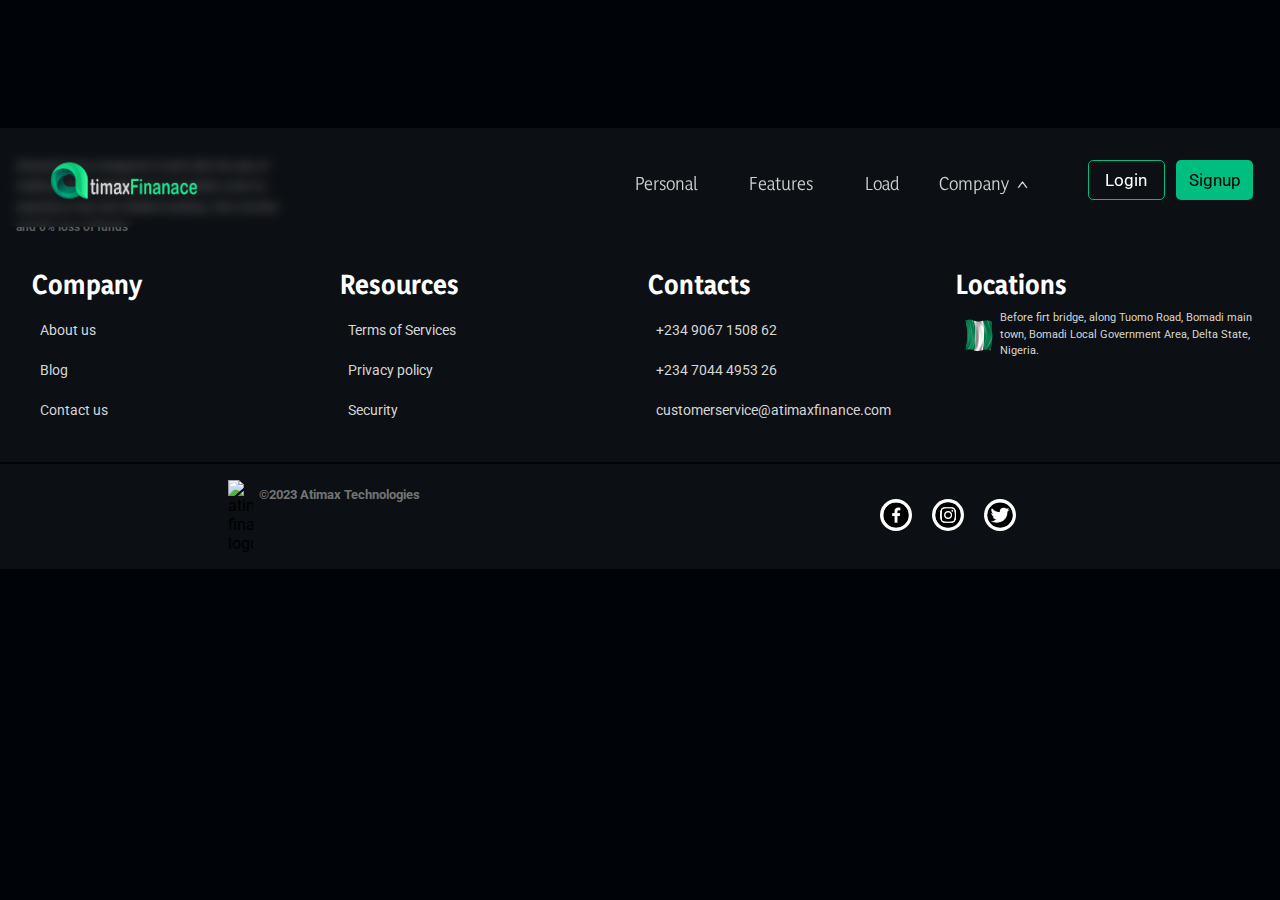
==== commit a9504e23: "add more style" ====
--- a/about.html
+++ b/about.html
@@ -21,7 +21,7 @@
                         <ol class="links">
                               <li><a href="index.html">Personal</a></li>
                               <li><a href="features.html">Features</a></li>
-                              <li><a href="#">Earn</a></li>
+                              <li><a href="#">Load</a></li>
                               <li id="companyLink">Company<span><img src="/assets/downWhiteArrow.png" alt=""
                                                 id="whiteArrow"></span></li>
                         </ol>
--- a/css/style.css
+++ b/css/style.css
@@ -12,6 +12,17 @@
   margin: 0;
   font-family: 'Roboto', sans-serif;
 }
+::-webkit-scrollbar{
+  width: 4px;
+}
+::-webkit-scrollbar-track{
+  background-color: var(--containerColor);
+}
+::-webkit-scrollbar-thumb{
+  background: linear-gradient(#27272744, #00be7f, #27272744);
+  /* border-top-left-radius: 10px;
+  border-top-right-radius: 10px; */
+}
 
 span{
   color: var(--lightGreen);
@@ -24,9 +35,9 @@
   --backgroundColor: rgb(0, 4, 8);
   --secondDarkColor: #111111;
   --shadow: 0px 0px 8px 1px rgb(168, 168, 168);
-  --dropDownContentsColor:#333333;
+  --dropDownContentsColor:#141414;
   --buttonHoverColor: #00be7f;
-  --containerColor: #27272744;
+  --containerColor: #ffffff0c;
   --textHeaderColor: #d3d3d3;
   --normalTextColor: #acacac;
   --transition: all 0.5s;
@@ -132,20 +143,29 @@
 .popOff{
   display: none;
 }
-
-
+.testt{
+  color: red;
+  font-size: 50px;
+}
 .popup.active{
   display: none;
 }
 
 .scrollDown .navBar{
-  transform: translate3d(0, -100%, 0);
+  
 }
 .scrollUp .navBar{
- 
-}
+  transition: var(--transition);
+  margin-top: -0.5em;
+  padding-top: 0em;
+  padding-bottom: 0;
+}
+
+
 
 .navBar {
+  padding-top: 1em;
+  padding-bottom: 1em;
   background-color: rgba(0, 4, 8, 0.685);
   background: transparent;
   backdrop-filter: blur(6px);
@@ -155,12 +175,13 @@
   border: none;
   height: auto;
   transition: all 320ms ease-in-out;
-  z-index: 3;
+  z-index: 100;
 }
 .navBar .logo img {
-  width: 170px;
-  margin-right: 10em;
-  padding: 0.3em;
+  width: 200px;
+  margin-right: 9em;
+  padding-top: 0.6em;
+  padding-left: 3em;
 }
 .navBar .navLinks {
   background: none;
@@ -363,9 +384,10 @@
   margin: 0;
   border: none;
   /* background-color: var(--backgroundColor); */
-  background: linear-gradient(360deg, rgba(0,4,8,1) 20%, var(--lightGreen) 500%);
+  background: linear-gradient(280deg, rgba(0,4,8,1) 20%, var(--lightGreen) 800%);
+
   width: 100%;
-  height: 44em;
+  height: 38em;
   padding-top: 6em;
   background-size: cover;
   background-repeat: no-repeat;
@@ -394,44 +416,62 @@
     background-image: url(/assets/woman_with_laptop-img5.jpg);
   }
 } */
+.section1 .contents{
+  display: grid;
+  grid-template-columns: 1fr 1fr;
+  width: 98%;
+  margin: auto;
+}
+
+#waveBg1{
+  width: 100%;
+  height: 10em;
+  position:relative;
+  margin-top: 1.5em;
+  
+}
+#waveBg2{
+  width: 80%;
+  height: 12em;
+  position:absolute;
+  margin-top: -1em;
+}
+
+.section1 .container2 img{
+  width: 400px;
+}
+.section1 .container2{
+  margin-bottom: -20em;
+  z-index: 5;
+  margin-left: 5em;
+  margin-top: -1em;
+}
+
+.section1 .container1{
+  padding-left: 4em;
+}
 
 .text{
-  background:none;
-  margin: auto;
-  width: 50em;
   padding: 0em;
   border-radius: 0.3em;
   background: none;
 }
-.text .img{
-  width: 4em;
-  margin: auto;
-  margin-top: -2em;
-  background: none;
-}
-.text .img img{
-  width: 100px;
-  
-}
+
 .section1 h1{
-  margin-top: 0.1em;
   font-family: var(--font3);
-  font-size: 41px;
   color: #ffffff;
+  padding-top: 1em;
   padding-bottom: 0.2em;
-  text-align: center;
-  padding: 0.5em;
   border-radius: 1em;
-  font-size: 50px;
+  font-size: 40px;
 
 }
 .section1   h3{
   font-family: var(--font5);
   line-height: 1.5em;
-  padding: 0.5em;
-  text-align: center;
-  color: #7a7a7a;
-  font-size: 17px;
+  color: #858585;
+  font-size: 14px;
+  padding-right: 8em;
 }
 .section1 button{
   font-size: 19px;
@@ -453,10 +493,43 @@
   transition: var(--transition);
   background-color: var(--lightGreen);
 }
-.startBtn{
-  width: 7em;
-  margin: auto;
-}
+.section1 #h4{
+  font-size: 17px;
+  padding-top: 2em;
+  color: #d8d8d8;
+  font-family: var(--font4);
+}
+.section1 .app{
+  display: grid;
+  grid-template-columns: 1fr 1fr;
+  width: 60%;
+}
+.section1 .app .appContainer{
+  display: flex;
+  width: 10em;
+  height: 2.9rem;
+  background-color: #fff;
+  margin-top: 1em;
+  border-radius: 2em;
+  padding: 0.3em;
+}
+.section1 .app img{
+  width: 30px;
+  margin-left: 0.3em;
+}
+.section1 .app .text{
+  padding-left: 0.5em;
+}
+
+.section1 .app h4{
+  font-family: var(--font4);
+  font-size: 17px;
+}
+.section1 .app h5{
+  font-size: 14px;
+  font-weight: 800;
+}
+
 .transaction{
   margin: auto;
   background: none;
@@ -488,17 +561,16 @@
   font-size: 14px;
 }
 .transaction .second{
-  border: 1px solid var(--lightGreen);
-  border-top: none;
-  border-bottom: none;
-  border-left: none;
+  border-right: 1px solid var(--lightGreen);
+  padding-left: 0.7em;
 }
 .transaction .second h1{
   margin-left: 0;
   font-size: 25px;
   color: #ffffff;
-  line-height: 0.5em;
-  padding-top: 0.9em;
+  line-height: 0.9em;
+  padding-top: 0.5em;
+  text-align: center;
 }
 .transaction .second h1 span{
   color: #cecece;
@@ -507,6 +579,7 @@
 
 .transaction .rate{
   display: flex;
+  padding-left: 0.7em;
 }
 .transaction .rate h1{
   font-size: 25px;
@@ -520,13 +593,18 @@
   width: 70px;
   padding-top: -1em;
 }
-
+.stepsBackground{
+  padding-top: 3em;
+  margin-top: 0em;
+  width: 100%;
+  margin: auto;
+}
 .steps{
   background-color: var(--containerColor);
   border: 1px solid #ffffff13;
   display: flex;
   margin: auto;
-  margin-top: 15em ;
+  margin-top: 5em ;
   width: fit-content;
   padding: 2em;
   border-radius: 0.4em;
@@ -535,40 +613,29 @@
 .steps h1{
   padding-top: 1.5em;
   padding-right: 1.5em;
-  font-size: 30px;
+  font-size: 25px;
+  text-align: center;
 }
 .steps h3{
   color: #e6e6e6;
-  text-align: center;
-  font-size: 15px;
+  font-size: 19px;
+
 }
 .steps h4{
   color: #929292;
+  font-size: 12px;
+}
+.steps h2{
   text-align: center;
-  font-size: 15px;
-}
-.steps h2{
   color: #ffffff;
   padding: 0.4em;
-  border-radius: 4em;
-  border: 4px solid var(--lightGreen);
+  border-radius: 0.2em;
+  border: 2px solid var(--lightGreen);
+  margin-bottom: 0.4em;
   width: 2.2em;
-  margin: auto;
-  text-align: center;
   background-color: #00ffaa09;
 }
-.steps #one{
-  color: red;
-  font-size: 22px;
-}
-.steps #two{
-  color: yellow;
-  font-size: 22px;
-}
-.steps #three{
-  color: green;
-  font-size: 22px;
-}
+
 .steps img{
   width: 70px;
   padding-top: 3em;
@@ -588,8 +655,9 @@
 
 .earn{
   margin: auto;
+  position: relative;
   background: none;
-  margin-top: 30em;
+  margin-top: 45em;
   display: grid;
   grid-template-columns: 1fr 1fr;
   padding: 2em;
@@ -825,7 +893,7 @@
 
 
 .virtualCard{
-  background:none;
+  background: var(--containerColor);
   padding: 1em;
   border-radius: 1em;
   width: 90%;
@@ -859,7 +927,7 @@
 }
 .virtualCard h1{
   padding-top: 0.5em;
-  color: #fff;
+  color: #ffffff;
   font-size: 60px;
   font-family: var(--font4);
   padding-bottom: 1em;
@@ -868,7 +936,7 @@
 
 .security{
   background: none;
-  margin-top: 18em;
+  margin-top: 5em;
   padding-top: 5em;
   display: grid;
   grid-template-columns: 1fr 1fr;
@@ -877,6 +945,11 @@
 .security .main{
   padding-left: 6em;
 }
+.security .main .container{
+  width: 25em;
+  margin: auto;
+
+margin-top: 2em;}
 
 .security h1{
   color: #fff;
@@ -891,7 +964,7 @@
   font-size: 25px;
 }
 .security h3{
-  font-size: 17px;
+  font-size: 14px;
   color: #cfcfcf;
   padding-top: 0.5em;
   font-family: var(--font4);
@@ -982,6 +1055,9 @@
 
 
 
+
+
+
 footer{
   background-color: var(--containerColor);
   margin-top: 8em;
@@ -1228,7 +1304,7 @@
   border-radius: 0.2em;
   width: 80%;
   margin: auto;
-  margin-top: 4em;
+  margin-top: 6em;
   margin-bottom: 4em;
   background-color: var(--backgroundColor);
   box-shadow: var(--shadow);
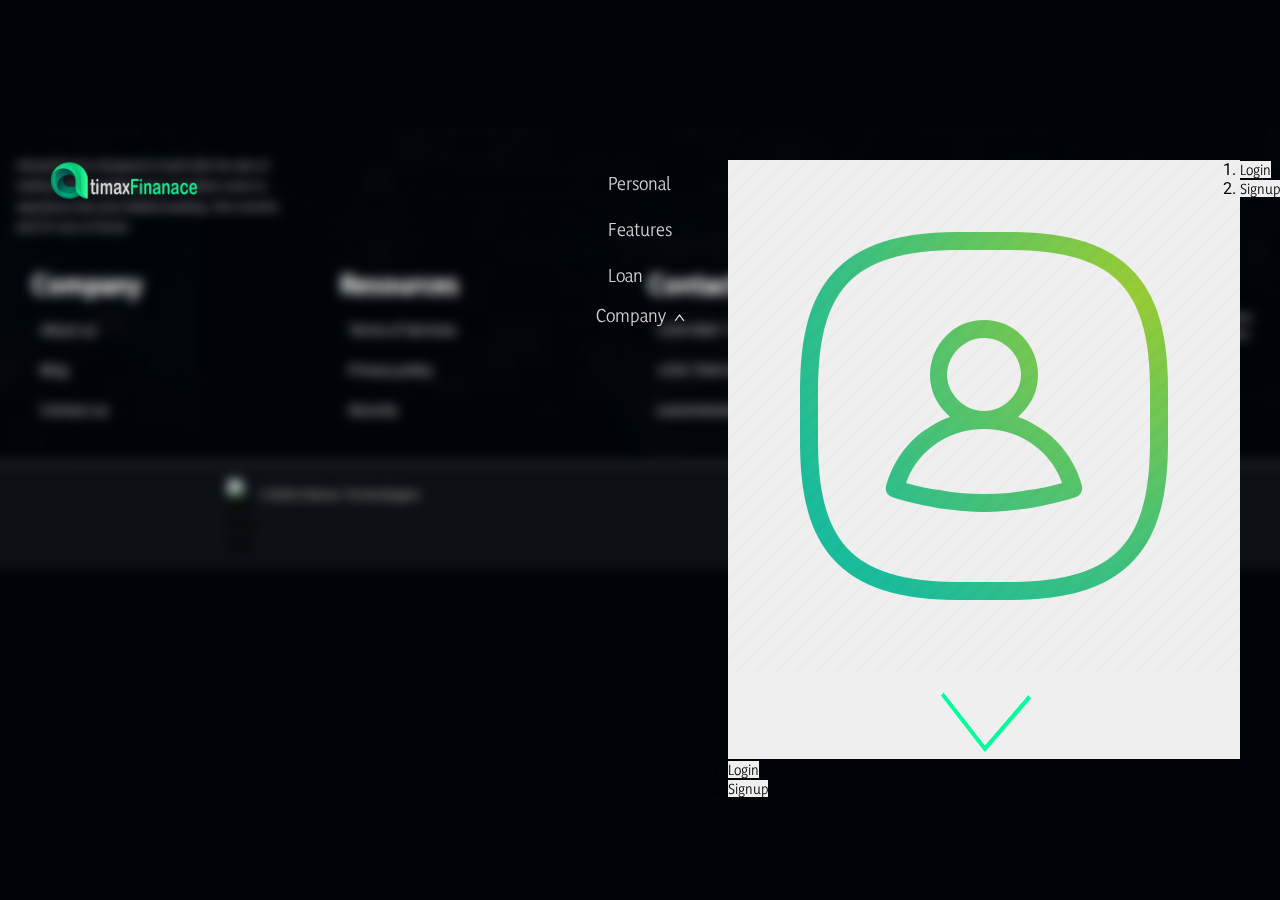
==== commit 015d7c61: "add more functionality" ====
--- a/about.html
+++ b/about.html
@@ -21,7 +21,7 @@
                         <ol class="links">
                               <li><a href="index.html">Personal</a></li>
                               <li><a href="features.html">Features</a></li>
-                              <li><a href="#">Load</a></li>
+                              <li><a href="loan.html">Loan</a></li>
                               <li id="companyLink">Company<span><img src="/assets/downWhiteArrow.png" alt=""
                                                 id="whiteArrow"></span></li>
                         </ol>
--- a/css/style.css
+++ b/css/style.css
@@ -10,16 +10,17 @@
   border: none;
   padding: 0;
   margin: 0;
-  font-family: 'Roboto', sans-serif;
+  font-family: var(--font3);
 }
 ::-webkit-scrollbar{
-  width: 4px;
+  width: 3px;
 }
 ::-webkit-scrollbar-track{
   background-color: var(--containerColor);
 }
 ::-webkit-scrollbar-thumb{
-  background: linear-gradient(#27272744, #00be7f, #27272744);
+  background: #585858;
+  border-radius: 10em;
   /* border-top-left-radius: 10px;
   border-top-right-radius: 10px; */
 }
@@ -31,6 +32,7 @@
   font-family: var(--font4);
 }
 :root {
+  --bordered: 2px solid #ffffff42;
   --greenColor: rgb(3, 155, 3);
   --backgroundColor: rgb(0, 4, 8);
   --secondDarkColor: #111111;
@@ -159,6 +161,8 @@
   margin-top: -0.5em;
   padding-top: 0em;
   padding-bottom: 0;
+  /* background-color: rgba(51, 51, 51, 0.39); */
+  background: var(--containerColor);
 }
 
 
@@ -304,67 +308,31 @@
 
 
 
-
-
-
-
-
-.navBar .navLinks .account {
-  margin-left: 0em;
-  display: none;
-}
-
-
-.navBar .navLinks .account1 {
-  margin-left: 3em;
+.arrowToUp{
+  left: 95%;
+  opacity: 0;
+  top: 65em;
+  position: absolute;
+  transition: var(--transition);
+  z-index: 77;
+}
+
+.scrollUp .arrowToUp{
+  opacity: 1;
   display: flex;
-}
-.navBar .navLinks .account1 button {
-  background: var(--lightGreen);
-  border: 2px solid #333333;
-  font-size: 17px;
-  padding-top: 0.1em;
   transition: var(--transition);
-  margin-bottom: 0.5em;
-  width: 6em;
-  border-radius: 0.5em;
-  height: 48px;
+  position: fixed;
+  z-index: 77;
+  top: 36em;
+  left: 95%;
+}
+.arrowToUp img{
+  width: 60px;
   cursor: pointer;
 }
-.navBar .navLinks .account1 ol{
-  display: flex;
-}
-.navBar .navLinks .account1 ol li{
-  list-style: none;
-}
-.navBar .navLinks .account1 ol button:hover{
-  background: #00be7fa1;
-}
-
-.navBar .navLinks .account1 ol #li1 a button {
-  border: 1.5px solid #00be7f;
-  margin-right: 0.7em;
+.arrowToUp button{
   background: none;
-  color: #fff;
-  
-}
-.navBar .navLinks .account1 ol #li1 a button:hover{
-  background-color: #00be7f;
-}
-.navBar .navLinks .account1 ol button{
-  background-color:#00be7f;
-  text-decoration: none;
-  font-size: 17px;
-  font-family: var(--font5);
-  border: none;
-  padding: 0.4em;
-  width: 4.5em;
-  cursor: pointer;
-  border-radius: 0.3em;
-  color: #000;
-  height: 2.5rem;
-}
-
+}
 
 
 
@@ -377,14 +345,32 @@
   display: none;
   padding: 0;
 }
-
-
+.navBar .group{
+  display: flex;
+  background-color: #fff;
+  width: 9em;
+  height: 2.4rem;
+  margin-left: 4em;
+  cursor: pointer;
+
+  border-radius: 6em;
+}
+.navBar .group img{
+  width: 40px;
+}
+.navBar .group h1{
+  text-align: left;
+  justify-content: center;
+  padding-top: 0.4em;
+  font-family: var(--font2);
+  font-size: 12px;
+}
 
 .section1{
   margin: 0;
   border: none;
   /* background-color: var(--backgroundColor); */
-  background: linear-gradient(280deg, rgba(0,4,8,1) 20%, var(--lightGreen) 800%);
+  background: linear-gradient(280deg, rgba(0,4,8,1) 20%, var(--lightGreen) 600%);
 
   width: 100%;
   height: 38em;
@@ -399,23 +385,7 @@
 
 
 }
-/* @keyframes imgShow {
-  0%{
-    background-image: url(/assets/woman_with_laptop-img5.jpg);
-  }
-  25%{
-    background-image: url(/assets/woman_with_laptop-img2.jpg);
-  }
-  50%{
-    background-image: url(/assets/woman_with_laptop-img3.jpg);
-  }
-  75%{
-    background-image: url(/assets/woman_with_laptop-img4.jpg);
-  }
-  100%{
-    background-image: url(/assets/woman_with_laptop-img5.jpg);
-  }
-} */
+
 .section1 .contents{
   display: grid;
   grid-template-columns: 1fr 1fr;
@@ -438,13 +408,13 @@
 }
 
 .section1 .container2 img{
-  width: 400px;
+  width: 460px;
 }
 .section1 .container2{
   margin-bottom: -20em;
   z-index: 5;
   margin-left: 5em;
-  margin-top: -1em;
+  margin-top: -0.5em;
 }
 
 .section1 .container1{
@@ -455,6 +425,7 @@
   padding: 0em;
   border-radius: 0.3em;
   background: none;
+  margin-bottom: -1em;
 }
 
 .section1 h1{
@@ -463,15 +434,20 @@
   padding-top: 1em;
   padding-bottom: 0.2em;
   border-radius: 1em;
-  font-size: 40px;
-
-}
-.section1   h3{
+  font-size: 50px;
+
+}
+.section1 .text  .h3{
   font-family: var(--font5);
-  line-height: 1.5em;
+  line-height: 1.2em;
   color: #858585;
-  font-size: 14px;
-  padding-right: 8em;
+  font-size: 16px;
+  margin-right: 6em;
+  border-radius: 0.5em;
+  padding: 0.5em;
+  border: 2px solid var(--lightGreen);
+  border-top: none;
+  border-bottom: none;
 }
 .section1 button{
   font-size: 19px;
@@ -507,11 +483,16 @@
 .section1 .app .appContainer{
   display: flex;
   width: 10em;
+  cursor: pointer;
   height: 2.9rem;
   background-color: #fff;
   margin-top: 1em;
   border-radius: 2em;
   padding: 0.3em;
+}
+.section1 .app a{
+  text-decoration: none;
+  color: #000;
 }
 .section1 .app img{
   width: 30px;
@@ -601,7 +582,7 @@
 }
 .steps{
   background-color: var(--containerColor);
-  border: 1px solid #ffffff13;
+  border: var(--bordered);
   display: flex;
   margin: auto;
   margin-top: 5em ;
@@ -893,9 +874,9 @@
 
 
 .virtualCard{
-  background: var(--containerColor);
+  /* background: linear-gradient(#ffffff07,rgb(0, 4, 8)); */
   padding: 1em;
-  border-radius: 1em;
+  /* border-radius: 1em; */
   width: 90%;
   margin: auto;
   margin-top: 15em;
@@ -910,6 +891,9 @@
 }
 .virtualCard .revealRight{
   padding: 3em;
+  background-color: var(--containerColor);
+  border: var(--bordered);
+  border-radius: 2em;
 }
 .virtualCard .img img{
   width: 450px;
@@ -917,7 +901,7 @@
 .virtualCard h3{
   font-size: 16px;
   padding-top: 0.5em;
-  color: #bbbbbb;
+  color: #7c7c7c;
   line-height: 1.5em;
 }
 .virtualCard h2{
@@ -935,21 +919,23 @@
 
 
 .security{
+  width: 80%;
   background: none;
-  margin-top: 5em;
+  margin: auto;
+  margin-top: 9em;
   padding-top: 5em;
   display: grid;
   grid-template-columns: 1fr 1fr;
 }
 
 .security .main{
-  padding-left: 6em;
+  /* padding-left: 6em; */
 }
 .security .main .container{
   width: 25em;
   margin: auto;
-
-margin-top: 2em;}
+  margin-top: 2em;
+}
 
 .security h1{
   color: #fff;
@@ -970,15 +956,15 @@
   font-family: var(--font4);
 }
 .security img{
-
-  width: 700px;
-  margin-top: 2em;
+  width: 400px;
+  margin-top: 1em;
 }
 .security .container{
   background-color: #ffffff05;
   margin-top: 2em;
   padding: 2em;
   border-radius: 0.4em;
+  border: var(--bordered);
 }
 
 .help .helpContainer{
@@ -997,23 +983,19 @@
   font-family: var(--font4);
   color: var(--lightGreen);
   font-size: 50px;
-  padding-top: 1.6em;
+  padding-top: 0em;
 }
 .help h2{
   font-size: 16px;
-  padding-right: 8em;
-  color: #9e9e9e;
+  padding-top: 2em;
+  color: #c0c0c0;
   font-family: var(--font5);
   padding-left: 1em;
   line-height: 1.5em;
   
 }
 .help .img{
-  /* background-color: rgb(10,13,16); */
-  /* background: var(--backgroundColor); */
-  margin-left: 6em;
   margin-top: 0em;
-  margin-bottom: -1em;
   width: fit-content;
 }
 .help .img img{
@@ -1026,13 +1008,19 @@
   display: flex;
   margin-top: 3em;
 }
+.help .textContainer{
+  background: var(--containerColor);
+  padding: 2em;
+  border: var(--bordered);
+  border-radius: 2em;
+}
 .help .textContainer img{
   width: 70px;
 }
 
 .help .contacts h4{
   font-size: 17px;
-  color: #e4e4e4;
+  color: #9e9e9e;
 }
 .mail{
   margin-top: 1.5em;
@@ -1050,7 +1038,63 @@
 }
 .mail h4 a{
   text-decoration: none;
-  color: #e4e4e4;
+  color: #9e9e9e;
+}
+
+
+.getApp{
+  background-image: url(/assets/bg4.jpg);
+  background-position: left;
+  padding: 2em;
+  margin: auto;
+  margin-top: 10em;
+  background-color: var(--containerColor);
+  border: var(--bordered);
+  border-radius: 1em;
+  width: 60%;
+}
+.getApp h1{
+  color: #fff;
+  font-family: var(--font1);
+  text-align: center;
+  font-size: 50px;
+}
+.getApp .app{
+  display: grid;
+  grid-template-columns: 1fr 1fr;
+  width: 60%;
+  margin: auto;
+  margin-top: 2em;
+}
+.getApp .appContainer{
+  display: flex;
+  width: 10em;
+  cursor: pointer;
+  height: 2.9rem;
+  background-color: #fff;
+  margin-top: 1em;
+  border-radius: 2em;
+  padding: 0.3em;
+}
+.getApp a{
+  text-decoration: none;
+  color: #000;
+}
+.getApp img{
+  width: 30px;
+  margin-left: 0.3em;
+}
+.getApp .text{
+  padding-left: 0.5em;
+}
+
+.getApp h4{
+  font-family: var(--font4);
+  font-size: 17px;
+}
+.getApp h5{
+  font-size: 14px;
+  font-weight: 800;
 }
 
 
@@ -1061,6 +1105,9 @@
 footer{
   background-color: var(--containerColor);
   margin-top: 8em;
+  background-image: url(/assets/bg7.jpg);
+  /* background-size: cover; */
+  background-position: center;
   padding: 1em;
   padding-bottom: 2em;
 }
@@ -1092,7 +1139,7 @@
 footer .about h1{
   font-size: 12px;
   padding-right: 30em;
-  color: #5a5a5a;
+  color: #808080;
   font-family: var(--font3);
   line-height: 1.7em;
 }
@@ -1122,7 +1169,7 @@
   display: grid;
   grid-template-columns: 1fr 1fr;
   background-color: var(--containerColor);
-  border-top: 2px solid var(--backgroundColor);
+  border-top: var(--bordered);
   padding: 0.5em;
 
 }
@@ -1130,7 +1177,7 @@
   width: 25px;
 }
 .copy h4{
-  color: #747474;
+  color: #858585;
   padding-top: 0.5em;
   padding-left: 0.5em;
   font-size: 13px;
@@ -1150,8 +1197,14 @@
 .copy li a img{
   background-color: #fff;
   width: 2em;
-  padding: 0.2em;
+  padding: 0.1em;
   border-radius: 50%;
+  opacity: 0.5;
+  transition: var(--transition);
+}
+.copy li a img:hover{
+  opacity: 1;
+  transition: var(--transition);
 }
 .copy .socialMedia{
   width: fit-content;
@@ -1271,15 +1324,15 @@
   height: 14em;
   border-radius: 0.3em;
   margin-right: 1em;
-  margin-top: 0.2em;
+  margin-top: 0.8em;
 }
 .features2 h1{
   color: var(--lightGreen);
   font-family: var(--font5);
   text-align: center;
   font-size: 30px;
-  padding-bottom: 1em;
-  border-bottom: 1px solid #202020;
+  padding-bottom: 0.5em;
+  border-bottom: var(--bordered);
   
 }
 .features2 h2{
@@ -1313,7 +1366,240 @@
   text-align: center;
 
 }
-
+.loanText{
+  width: 100%;
+  height: 45em;
+  margin: auto;
+  padding-top: 10em;
+  animation: imgShow 10s infinite;
+
+}
+@keyframes imgShow {
+  0%{
+    background-image: url(/assets/woman_with_laptop-img5.jpg);
+  }
+  25%{
+    background-image: url(/assets/woman_with_laptop-img2.jpg);
+  }
+  50%{
+    background-image: url(/assets/woman_with_laptop-img3.jpg);
+  }
+  75%{
+    background-image: url(/assets/woman_with_laptop-img4.jpg);
+  }
+  100%{
+    background-image: url(/assets/woman_with_laptop-img5.jpg);
+  }
+}
+.loanText h1{
+  width: 60%;
+  margin: auto;
+  font-family: var(--font5);
+  color: #fff;
+  font-size: 100px;
+  text-align: center;
+}
+.loanText h2{
+  text-align: center;
+  color: #c5c5c5;
+  font-family: var(--font4);
+  font-size: 20px;
+}
+
+.loanApply{
+  width: 95%;
+  padding-top: 7em;
+  margin: auto;
+  display: grid;
+  grid-template-columns: 1fr 1fr;
+}
+.loanApply .container1{
+  width: 80%;
+}
+
+
+.loanApply .content{
+  background-color: var(--containerColor);
+  padding: 1em;
+  transition: var(--transition);
+  margin-top: 1em;
+  border-radius: 0.5em;
+  height:auto;
+  margin-right: 1em;
+}
+.loanApply h3{
+  font-size: 30px;
+  font-family: var(--font4);
+  padding-bottom: 0.7em;
+  color: var(--buttonHoverColor);
+}
+.loanApply .container1 .inputs{
+  display: grid;
+  grid-template-columns: 1fr 1fr;
+  padding-right: 0.5em;
+}
+.loanApply .content .first button{
+  background: none;
+  margin-left: 2em;
+  width: 100%;
+}
+
+
+.loanApply h4{
+  font-family: var(--font4);
+  color: #a3a3a3;
+  font-size: 13px;
+  padding: 0.2em;
+}
+.loanApply .selectOptions h5{
+  font-size: 15px;
+  padding: 0.3em;
+  cursor: pointer;
+  color: #fff;
+}
+
+.loanApply .selectOptions h5:hover{
+  background-color: var(--buttonHoverColor);
+  border-radius: 0.3em;
+}
+
+
+.loanApply .selectOptions{
+  backdrop-filter: blur(5px);
+  opacity: 0;
+  background: #2c2c2ccb;
+  margin-top: -0.4em;
+  border-radius: 0.3em;
+  padding: 0.4em;
+  width: 15.5em;
+  z-index: -88;
+  position: absolute;
+
+
+
+}
+.loanApply .selectOptions.active{
+  opacity: 1;
+  margin-top: 0.4em;
+  position:absolute;
+  z-index: 1;
+}
+.loanApply .first #downArrow{
+  cursor: pointer;
+  margin-left: 3em;
+  width: 20px;
+  padding: 0.2em;
+  border-radius: 0.4em;
+  background: none;
+  
+}
+.loanApply .first{
+  width: 15.5em;
+  display: grid;
+  grid-template-columns: 1fr 1fr;
+  background: #3d3d3d;
+  border-radius: 0.3em;
+  padding: 0.4em;
+  margin-right: 1em;
+  transition: var(--transition);
+}
+.income input{
+  font-size: 14px;
+  padding: 0.6em;
+  border-radius: 0.3em;
+  width: 100%;
+}
+.getLoan{
+  padding-top: 0em;
+}
+.getLoan h5{
+  font-size: 17px;
+  padding-top: 0.5em;
+  color: var(--buttonHoverColor);
+}
+.getLoan h2{
+  color: #fff;
+  font-size: 40px;
+  padding-left: 0.2em;
+  margin-top: -0.2em;
+}
+.submitBtn{
+  font-size: 20px;
+  padding: 0.4em;
+  margin-top: 0.5em;
+  margin-bottom: 0.2em;
+  cursor: pointer;
+  border-radius: 0.2em;
+  transition: var(--transition);
+}
+.submitBtn:hover{
+  background-color: var(--buttonHoverColor);
+  transition: var(--transition);
+}
+.getLoan h2 span{
+  font-size: 50px;
+  padding-top: 1em;
+  color: #bdbdbd;
+}
+.getLoan li {
+  list-style: none;
+  color: #bbbbbb;
+  font-size: 17px;
+  line-height: 1.5em;
+  padding-top: 1em;
+}
+.getLoan li span{
+  font-size: 15px;
+  color: #bbbbbb;
+}
+.getLoan h6{
+  text-align: center;
+  color: red;
+  font-size: 15px;
+  padding-top: 0.4em;
+}
+.start{
+  background: none;
+  margin: auto;
+  width: fit-content;
+  margin-top: 1em;
+}
+#getStartedBtn{
+  font-size: 20px;
+  padding: 0.5em;
+  background: var(--buttonHoverColor);
+  border-radius: 0.2em;
+  margin-top: 0.3em;
+  cursor: pointer;
+  transition: var(--transition);
+}
+#getStartedBtn:hover{
+  background: var(--lightGreen);
+  transition: var(--transition);
+}
+.loanSection2{
+  background-color: var(--containerColor);
+  background-image: url(/assets/bg4.jpg);
+  background-position: center;
+  border: var(--bordered);
+  margin: auto;
+  margin-top: 7em;
+  width: 90%;
+  padding: 2em;
+  border-radius: 0.5em;
+}
+.loanSection2 .loanPeople{
+  color: #fff;
+  font-size: 60px;
+  text-align: center;
+}
+.loanSection2  .loanPeople span{
+  background-color: var(--buttonHoverColor);
+  padding: 0.4em;
+  border-bottom-left-radius: 1em;
+  border-top-right-radius: 1em;
+  color: #fff;
+}
 
 @media only screen and (max-width: 600px){
   .popup {
@@ -1358,16 +1644,19 @@
   }
   .navBar{
     display: grid;
+    margin: 0;
     grid-template-columns: 1fr 1fr;
     transition: var(--transition);
-    margin: auto;
-    backdrop-filter: blur(10px);
+    backdrop-filter: blur(20px);
     height: auto;
   }
+
   .navBar .logo img {
     width: 150px;
     margin-right: 12em;
-    padding: 0.1em;
+    padding: 0.3em;
+    /* margin: 0.3em; */
+    margin-top: 0.5em;
   }
   .navBar .menu img{
     display: block;
@@ -1382,6 +1671,14 @@
     width: 100%;
     padding: 0;
   }
+  .navBar.active{
+    border-bottom: 2px solid #00ff9d;
+    border-bottom-left-radius: 2em;
+    border-bottom-right-radius: 2em;
+  }
+  .navBar .navLinks.active{
+    margin-top: 0;
+  }
   .navBar .navLinks .links {
     margin: auto;
     width: fit-content;
@@ -1427,8 +1724,10 @@
   .navLinks .company{
     padding: 0.2em;
     position: relative;
+    margin: auto;
     margin-left: 7.5em;
-    margin-top: 0em;
+    margin-bottom: 2em;
+    margin-top: 0em;  
     display: none;
     transition: var(--transition);
 
@@ -1436,6 +1735,7 @@
   .navLinks .company.active{
     display: block;
   }
+
 
   .navLinks .company ol li{
     line-height: 1.5em;
@@ -1445,172 +1745,155 @@
     background-color: var(--buttonHoverColor);
   }
 
-
-
-
-  .navBar .navLinks .account1{
-    display: none;
-  }
-  .account{
-    padding-left: 8em;
-  }
-  .navLinks.active{
+  .arrowToUp{
+    left: 80%;
+    opacity: 0;
+    top: 69em;
+    position: absolute;
+    transition: var(--transition);
+    z-index: 77;
+  }
+
+  .scrollUp .arrowToUp{
+    opacity: 1;
+    display: flex;
+    transition: var(--transition);
+    position: fixed;
+    z-index: 77;
+    top: 40em;
+    left: 80%;
+  }
+  .arrowToUp img{
+    width: 50px;
+    cursor: pointer;
+  }
+  .arrowToUp button{
     background: none;
-    display: block;
-    margin: 0;
-  }
-  .account #acctBtn {
-    margin-left: 0em;
-    background: var(--containerColor);
-    border: 2px solid #333333;
-    font-size: 17px;
-    padding-top: 0.1em;
-    transition: var(--transition);
-    border-radius: 1em;
+  }
+  .navBar .group{
+    margin-left: 9.5em;
+    width: 9em;
+    height: 2.4rem;
     cursor: pointer;
-    display: flex;
-    margin-bottom: 0.5em;
-    width: 7em;
-    height: 47px;
-
-  }
-  .account #acctImg{
+    border-radius: 6em;
+    /* margin-left: 1em; */
+    margin-bottom: 1em;
+  }
+  .navBar .group img{
     width: 40px;
   }
-  .account #acctBtn #arrDwn {
-    margin-top: 0.7em;
-    width: 20px;
-    margin-left: 2.3em;
-    transform: rotate(180deg);
-    transition: var(--transition);
-    
-  }
-  .account #acctBtn #arrDwn.active {
-    transform: rotate(0deg);
-    transition: var(--transition);
-  }
-
-  .account .acctContents{
-    display: none;
-  }
-
-  .account .acctContents.active {
-    transition: var(--transition);
-    display: block;
-  }
-  .account .acctContents ol {
-    position: relative;
-    background: var(--dropDownContentsColor);
-    border-radius: 0.4em;
-    border: 2px solid #333333;
-    width: 8em;
-    padding: 0.1em;
-    box-shadow: none;
-    margin-left: -0.2em;
-    margin-bottom: 1em;
-  }
-  .account .acctContents ol li {
-    list-style: none;
-    padding-top: 0.2em;
-    padding-bottom: 0.2em;
-    font-size: var(--font3);
-  }
-  .acctContents ol li a button{
-    text-decoration: none;
-    color: #cecece;
-    font-size: 17px;
-    font-family: var(--font5);
-    background: var(--backgroundColor);
-    border: none;
-    padding: 0.4em;
-    width: 100%;
-    cursor: pointer;
-    border-radius: 0.3em;
-  }
-
-
-  .acctContents ol #li1 {
-    border: none;
-  }
-
-  .navBar .navLinks .account{
-    margin-top: 1em;
-    display: block;
-  }
-
-
+  .navBar .group h1{
+    text-align: left;
+    justify-content: center;
+    padding-top: 0.4em;
+    font-family: var(--font2);
+    font-size: 12px;
+  }
 
 
 
 
   .section1{
     display: grid;
+    padding-top: 8em;
     grid-template-columns: 1fr;
-    background-color: #f5f5ff;
+    background-color: none;
     width: 100%;
-    height: 35em;
+    height: 36em;
     background-size: cover;
     border: 0;
     background-repeat: no-repeat;
+    border-bottom-left-radius: 10em;
     /* border-bottom-left-radius: 100%;
     border-bottom-right-radius:10%; */
-
-  }
-
-  .text{
-    width: 15em;
-    padding: 0.5em;
-    border-radius: 0.3em;
-    background-color: var(--containerColor);
-  }
-  .section1   h1{
-    margin-top: 0.4em;
+  }
+  .section1 .contents{
+    grid-template-columns: 1fr;
+  }
+  #waveBg1{
+    display: none;
+  }
+  #waveBg2{
+    display: none;
+  }
+  .section1 .container2{
+    width: fit-content;
+    margin: auto;
+    margin-top: 5em;
+  }
+
+  .section1 .container2 img{
+    width: 300px;
+  }
+
+  .section1 .container1{
+    padding-left: 1em;
+  }
+
+  .section1 .text{
+    padding-left: 0.5em;
+  }
+  .section1 h1{
+    padding-top: 0em;
+    padding-bottom: 0.5em;
+    border-radius: 1em;
+    font-size: 36px;
+    padding-right: 1em;
+    text-align: center;
+
+  }
+  .section1  .container1 .text h3{
+    margin-top: 1em;
+    border: 2px solid var(--lightGreen);
+    border-top: none;
+    border-bottom: none;
+    border-radius: 0.5em;
+    line-height: 1.3em;
+    text-align: center;
+    padding-right: 0.5em;
+    font-size: 14px;
+    margin-right: 3em;
+    padding-left: 0.5em;
+    
+  }
+
+  .section1 #h4{
     font-size: 15px;
-    color: #ffffff;
-    padding-bottom: 0.5em;
-    padding: 0.5em;
+    padding-right: 5em;
+    padding-top: 1em;
+    font-family: var(--font4);
+  }
+  .section1 .app{
+    width: 100%;
+  }
+  .section1 .app .appContainer{
+    display: flex;
+    width: 9em;
+    height: 2.5rem;
+    background-color: #fff;
+    margin-top: 1em;
     border-radius: 2em;
-    /* width: 90%; */
-
-  }
-
-  .section1   h3{
-    font-family: var(--font5);
-    line-height: 1.2em;
-    padding: 0.5em;
-    text-align: center;
-    color: #bbbbbb;
-    font-size: 12px;
-  }
-  .section1   button{
-    font-size: 17px;
-    padding: 0.7em;
-    background:none;
-    background-color: var(--lightGreen);
-    cursor: pointer;
-    transition: var(--transition);
-    border-radius: 0.4em;
-    margin-top: 1em;
-    width: 8em;
-  }
-
-  .section1   button:hover{
-    transform: none;
-  }
-  .startBtn{
-    margin: auto;
-    background:none;
-    width: fit-content;
-    margin-top: 4em;
-
-  }
-  .section1 img{
-    width: 300px;
-    
-  }
+    padding: 0.3em;
+  }
+  .section1 .app img{
+    width: 20px;
+    margin-left: 0.3em;
+  }
+  .section1 .app .text{
+    padding-left: 0.5em;
+    border: none;
+  }
+
+  .section1 .app h4{
+    font-size: 14px;
+  }
+  .section1 .app h5{
+    font-size: 11px;
+  }
+
   .transaction{
-    margin-top: 3em;
-    width: 16em;
+    margin-top: 0em;
+    width: 75%;
     border-radius: 0.2em;
     padding: 0em;
     display: grid;
@@ -1618,11 +1901,6 @@
     background: none;
   }
   .transaction .first{
-    display: flex;
-    border: 1px solid var(--lightGreen);
-    border-top: none;
-    border-bottom: none;
-    border-left: none;
     padding-top: 0.7em;
   }
   .transaction .first img{
@@ -1662,6 +1940,7 @@
   .transaction .rate h1{
     font-size: 15px;
     color: #fff;
+    padding-top: 1em;
   }
   .transaction .rate h4{
     color: #cecece;
@@ -1686,73 +1965,64 @@
   }
   .steps h1{
     padding-top: 1.5em;
-    padding-right: 1.5em;
+    padding-right: 0;
+    text-align: center;
     font-size: 30px;
     color: #fff;
   }
   .steps h3{
     color: #e6e6e6;
     text-align: center;
-    font-size: 15px;
+    font-size: 19px;
+    padding: 0;
   }
   .steps h4{
     color: #929292;
     text-align: center;
-    font-size: 15px;
+    font-size: 17px;
+    padding: 0;
   }
   .steps h2{
-    color: #ffffff;
-    padding: 0.4em;
-    border-radius: 4em;
-    border: 4px solid var(--lightGreen);
+    margin: auto;
+    margin-bottom: 0.4em;
     width: 2.2em;
-  }
-  .steps #one{
-    color: red;
-    font-size: 22px;
-  }
-  .steps #two{
-    color: yellow;
-    font-size: 22px;
-  }
-  .steps #three{
-    color: green;
-    font-size: 22px;
   }
   .steps img{
     display: none;
-
   }
   .steps .one{
-    margin-top: 1em;
     margin-right: 1em;
-    margin-bottom: 3em;
   }
   .steps .two{
     margin-right: 1em;
-    margin-top: 1em;
-    margin-bottom: 3em;
   }
   .steps img{
     margin-right: 1em;
-    margin-top: 1em;
+  }
+  .steps .text{
+    border: none;
+    background: var(--containerColor);
+    margin-top: 2em;
+    padding: 2em;
+    width: 100%;
   }
 
 
   .earn{
     background: none;
-    margin-top: 50em;
+    margin-top: 95em;
     display: grid;
     grid-template-columns: 1fr;
-    width: 90%;
+    width: 98%;
   }
   .earn .earnText{
     padding-left: 0em;
     text-align: left;
   }
   .earn h1{
-    font-size: 40px;
-    padding-right: 1em;
+    font-size: 52px;
+    padding-bottom: 0.4em;
+    padding-right: 0em;
     font-family: var(--font3);
     
   }
@@ -1761,6 +2031,7 @@
   }
   .earn button{
     margin-top: 1em;
+    margin-bottom: 0.4em;
 
   }
   .earn button:hover{
@@ -1768,62 +2039,40 @@
     transition: var(--transition);
   }
   .earn img{
-    width: 250px;
+    width: 300px;
     margin: 0;
     padding: 0;
   }
 
-  .circle1{
-    width: 13em;
-    height: 13rem;
-    background-color: #55ffbe;
-    position: relative;
-    z-index: -1;
-    top: 60em;
-    border-radius: 50%;
-    filter: blur(70px);
-    opacity: 0.1;
-  }
-
-  .circle2{
-    width: 10em;
-    height: 10rem;
-    background-color: #55ffbe;
-    position: relative;
-    z-index: -1;
-    top: 25em;
-    border-radius: 50%;
-    filter: blur(70px);
-    left: 10em;
-    opacity: 0.1;
-  }
 
   .virtualCard{
     margin-top: 15em;
     grid-template-columns: 1fr;
     width: 100%;
-    border-radius: 0em;
   }
 
   .virtualCard .revealRight{
     margin: auto;
-    padding: 0;
-    width: 90%;
+    padding: 0.7em;
+    width: 95%;
+    border: none;
+    background: none;
+
   }
   .virtualCard .img img{
-    width: 300px;
+    width: 200px;
     margin-left: 1em;
     
 
   }
   .virtualCard h3{
-    font-size: 12px;
+    font-size: 14px;
     padding-top: 0.5em;
     line-height: 1.5em;
     padding-bottom: 2em;
   }
   .virtualCard h2{
-    font-size: 20px;
+    font-size: 25px;
   }
   .virtualCard h1{
     color: #fff;
@@ -1955,13 +2204,12 @@
 
 
   .security{
-    margin-top: 6em;
+    margin: auto;
+    margin-top: 1em;
     padding: 0em;
     grid-template-columns: 1fr;
-    background: none;
-    width: 90%;
-    margin: auto;
     margin-left: 0;
+    width: 100%;
   }
 
   .security .main{
@@ -1969,31 +2217,57 @@
     margin: 0;
   }
 
+  .security .main .container{
+    width: 20em;
+    margin: auto;
+    margin-top: 2em;
+  }
+
   .security h1{
-    font-size: 25px;
-    padding-bottom: 0.5em;
+    padding-top: 3em;
+    color: #fff;
+    font-family: var(--font4);
+    font-size: 30px;
+    padding-bottom: 0em;
+    text-align: center;
   }
   .security h2{
+    color: var(--lightGreen);
+    font-family: var(--font4);
     font-size: 20px;
   }
   .security h3{
+    font-size: 15px;
+    color: #cfcfcf;
     padding-top: 0.5em;
-    font-size: 15px;
+    font-family: var(--font4);
+  }
+  .security .img{
+    margin: auto;
+    margin-top: -3em;
   }
   .security img{
-    width: 400px;
-    margin-top: -3em;
+    width: 300px;
+    margin-top: 1em;
+    margin-left: 0em;
   }
   .security .container{
-    margin: auto;
-    margin-top: 1.5em;
-    padding: 1.5em;
-    width: 90%;
-  }
+    background-color: #ffffff05;
+    margin-top: 2em;
+    padding: 1em;
+    border-radius: 0.4em;
+    border: var(--bordered);
+  }
+
+
+
+
   .help{
     background: none;
-    width: 90%;
-    margin: auto;
+    width: 10%;
+    margin: 0;
+    padding: 0;
+
   }
 
   .help .helpContainer{
@@ -2001,8 +2275,15 @@
     padding-top: 0em;
     grid-template-columns: 1fr;
     margin-top: 13em;
-
-  }
+    width: 0%;
+
+  }
+  .help .textContainer{
+    width: 21em;
+    border-radius: 0.5em;
+    padding: 1em;
+  }
+
 
 
   .help h1{
@@ -2013,10 +2294,9 @@
   }
   .help h2{
     font-size: 14px;
-    padding-right: 8em;
-    color: #9e9e9e;
+    padding-right: 0em;
     font-family: var(--font5);
-    padding-left: 1em;
+    padding-left: 0em;
     line-height: 1.5em;
     
   }
@@ -2029,7 +2309,7 @@
     margin: auto;
   }
   .help .img img{
-    width: 300px; 
+    width: 250px; 
   }
   .help .contacts{
     margin-top: 1em;
@@ -2039,8 +2319,8 @@
   }
 
   .help .contacts h4{
-    font-size: 15px;
-    color: #e4e4e4;
+    font-size: 11px;
+    color: #9e9e9e;
   }
   .mail{
     margin-top: 0.5em;
@@ -2051,14 +2331,66 @@
   }
   .mail h4{
     color: var(--lightGreen);
-    font-size: 15px;
+    font-size: 11px;
     padding-top: 0.5em;
     padding-left: 1em;
   }
   .mail h4 a{
     text-decoration: none;
-    color: #e4e4e4;
-  }
+    color: #9e9e9e;
+  }
+
+  .getApp{
+    padding: 1em;
+    margin-top: 10em;
+    width: 100%;
+    border-radius: 0;
+  }
+  .getApp h1{
+    color: #fff;
+    font-family: var(--font1);
+    text-align: center;
+    font-size: 27px;
+  }
+  .getApp .app{
+    display: grid;
+    grid-template-columns: 1fr 1fr;
+    width: 80%;
+    margin: auto;
+    margin-top: 2em;
+  }
+  .getApp .appContainer{
+    display: flex;
+    width: 8em;
+    cursor: pointer;
+    height: 2.3rem;
+    background-color: #fff;
+    margin-top: 1em;
+    border-radius: 2em;
+    padding: 0.3em;
+  }
+  .getApp a{
+    text-decoration: none;
+    color: #000;
+  }
+  .getApp img{
+    width: 25px;
+    margin-left: 0.3em;
+  }
+  .getApp .text{
+    padding-left: 0.5em;
+  }
+
+  .getApp h4{
+    font-family: var(--font4);
+    font-size: 11px;
+  }
+  .getApp h5{
+    font-size: 14px;
+    font-weight: 800;
+  }
+
+
 
   footer{
     margin-top: 5em;
@@ -2131,17 +2463,164 @@
     margin:auto;
   }
 
-}
-
-
-
-
-
-
-
-
-
-
-
-
-
+
+
+  .features{
+    padding-top: 6em;
+    grid-template-columns: 1fr;
+    background: none;
+  }
+  .features .secondContainer{
+    display: grid;
+    grid-template-columns: 1fr;
+    padding-left: 0em;
+    width: 100%;
+  }
+  .features .container{
+    margin: auto;
+    border-radius: 0.5em;
+    margin-top: 2em;
+    padding: 1em;
+    width: 17em;
+    height: 15rem;
+
+  }
+  .features h1{
+    color: #dddddd;
+    font-family: var(--font5);
+    font-size: 18px;
+    padding-top: 0.5em;
+  }
+  .features h2{
+    padding-top: 1em;
+    color: #868686;
+    font-size: 14px;
+    line-height: 1.5em;
+  }
+  .features .firstContainer{
+    margin: auto;
+    margin-top: -2em;
+    margin-bottom: 4em;
+  }
+  .features .firstContainer img{
+    width: 350px;
+    /* background-color: var(--containerColor);
+    border-radius: 5em;
+    margin-right: 4em; */
+  }
+  .features .img{
+    width: fit-content;
+    margin: auto;
+  }
+  .features img{
+    width: 350px;
+  }
+  .features .secondContainer img{
+    width: 70px;
+  }
+  #referralImg{
+    width: 150px;
+  }
+
+
+
+
+
+  .features1{
+    grid-template-columns: 1fr;
+    padding-top: 6em;
+  }
+  .features1 .text{
+    padding-left: 1em;
+    padding-right: 5em;
+  }
+  .features1 .text h1{
+    font-size: 35px;
+    font-family: var(--font5);
+    padding-top: 1em;
+  }
+  .features1 .text h2{
+    font-size: 16px;
+    padding-top: 1em;
+    color: #5a5a5a;
+    font-family: var(--font3);
+  }
+  .features1 button{
+    background-color: var(--buttonHoverColor);
+    padding: 0.5em;
+    font-size: 20px;
+    border-radius: 0.2em;
+    margin-top: 2em;
+    cursor: pointer;
+    transition: var(--transition);
+  }
+
+  .features1 .img{
+    padding-top: 0em;
+    background: none;
+    width: fit-content;
+    margin: auto;
+  }
+  .features1 img{
+    width: 350px;
+  }
+
+  .features2{
+    width: 80%;
+    margin-top: 10em;
+    margin-bottom: 6em;
+  }
+  .features2 .containers{
+    grid-template-columns: 1fr;
+  }
+  .features2 .container{
+    padding: 0.8em;
+    height: 10em;
+    border-radius: 0.3em;
+    margin-right: 1em;
+    margin-top: 1em;
+  }
+  .features2 h1{
+    font-size: 20px;
+    padding-bottom: 1em;
+    
+  }
+  .features2 h2{
+    font-size: 17px;
+    padding-top: 2em;
+  }
+  .features2 .target{
+    margin-right: 1em;
+  }
+  .features2 .container .img{
+    width: fit-content;
+    margin: auto;
+  }
+  .features2 .container img{
+    width: 70px;
+  }
+  .breakHeader{
+    padding: 0.5em;
+    width: 80%;
+    margin-top: 5em;
+    margin-bottom: 4em;
+    color: #fff;
+    font-size: 25px;
+    text-align: center;
+  }
+
+
+}
+
+
+
+
+
+
+
+
+
+
+
+
+
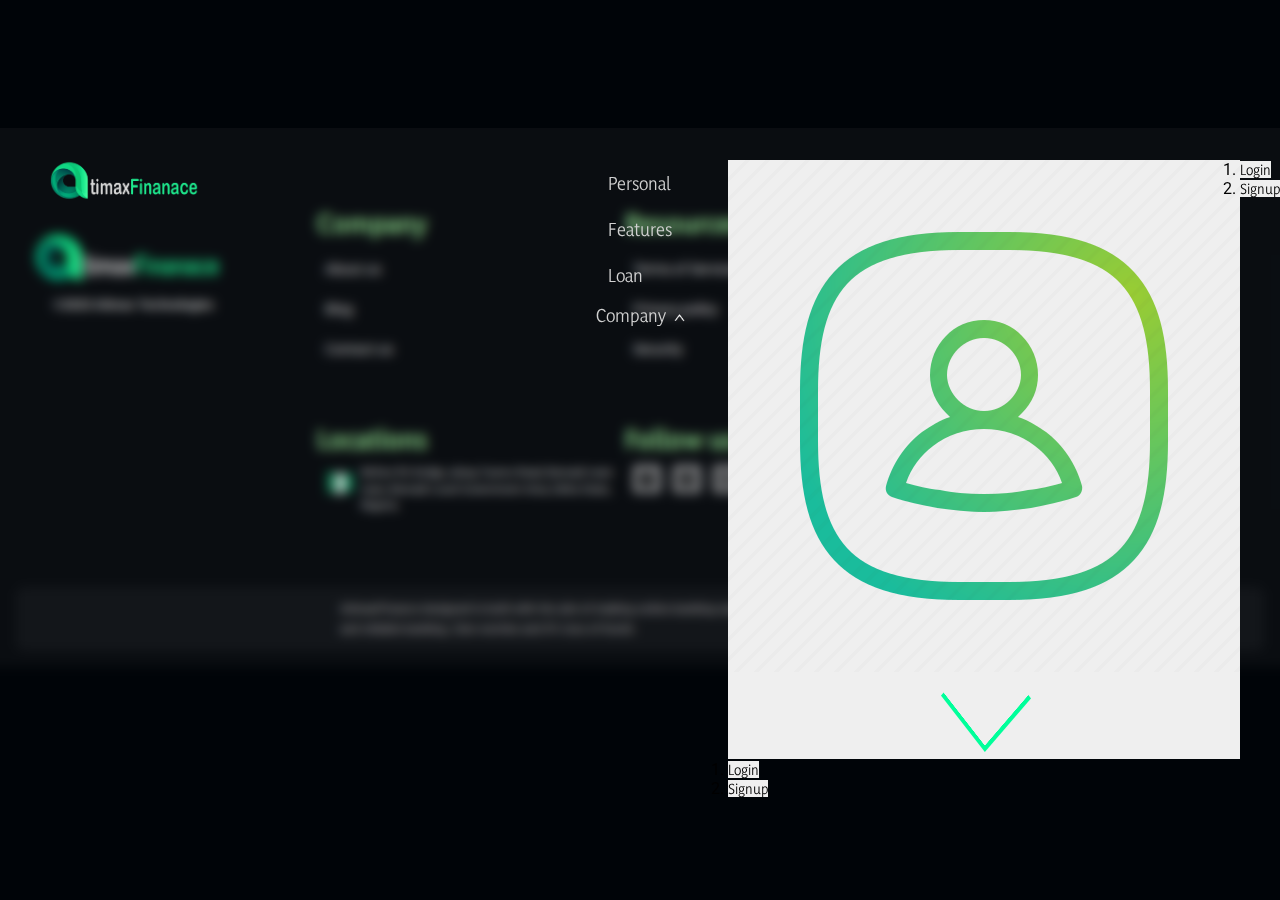
==== commit d3ac42f8: "add loan page" ====
--- a/about.html
+++ b/about.html
@@ -55,59 +55,66 @@
 
 
       <footer>
-            <!-- <div class="circle1"></div> -->
-            <div class="about">
-                  <h1>AtimaxFinance designed is built with the aim of making online banking easy, it enables users to
-                        experience fast and reliable banking. Zero worries and 0% loss of funds</h1>
+            <div class="container">
+                  <div class="text">
+                        <img src="/assets/AtimaxFinanceLogo.png" alt="atimax-finance-logo">
+                        <h4>&copy;2023 Atimax Technologies</h4>
+                  </div>
+                  <div class="footerContents">
+                        <div class="content-one">
+                              <h1>Company</h1>
+                              <ol>
+                                    <li><a href="about.html">About us</a></li>
+                                    <li><a href="blog.html">Blog</a></li>
+                                    <li><a href="contact.html">Contact us</a></li>
+                              </ol>
+                        </div>
+                        <div class="content-two">
+                              <h1>Resources</h1>
+                              <ol>
+                                    <li><a href="terms.html">Terms of Services</a></li>
+                                    <li><a href="privacy.html">Privacy policy</a></li>
+                                    <li><a href="security.html">Security</a></li>
+                              </ol>
+                        </div>
+                        <div class="content-three">
+                              <h1>Contacts</h1>
+                              <ol>
+      
+                                    <li><a href="#">+234 9067 1508 62</a></li>
+                                    <li><a href="#">+234 7044 4953 26</a></li>
+                                    <li><a href="#">customerservice@atimaxfinance.com</a></li>
+                              </ol>
+                        </div>
+                        <div class="content-four">
+                              <h1>Locations</h1>
+                              <ol>
+                                    <li><img src="/assets/nigeriaFlag.png" alt=""><a href="#">Before firt bridge, along Tuomo
+                                                Road, Bomadi main town, Bomadi Local Government Area, Delta State,
+                                                Nigeria.</a></li>
+                              </ol>
+                        </div>
+                        <div class="socialMedia">
+                              <h1>Follow us</h1>
+                              <ol>
+                                    <li><a href=""><img src="/assets/facebookIcon.png" alt="facebookIcon"></a></li>
+                                    <li><a href=""><img src="assets/instagramIcon.png" alt="instagramIcon"></a></li>
+                                    <li><a href=""><img src="/assets/twitterIcon.png" alt="twitterIcons"></a></li>
+                              </ol>
+                        </div>
+                        <div class="subscribe">
+                              <h1>Subscribe</h1>
+                              <input type="email" placeholder="your email address" name="subscribe">
+                        </div>
+                  </div>
             </div>
-            <div class="footerContents">
-                  <div class="content-one">
-                        <h1>Company</h1>
-                        <ol>
-                              <li><a href="about.html">About us</a></li>
-                              <li><a href="blog.html">Blog</a></li>
-                              <li><a href="contact.html">Contact us</a></li>
-                        </ol>
-                  </div>
-                  <div class="content-two">
-                        <h1>Resources</h1>
-                        <ol>
-                              <li><a href="terms.html">Terms of Services</a></li>
-                              <li><a href="privacy.html">Privacy policy</a></li>
-                              <li><a href="security.html">Security</a></li>
-                        </ol>
-                  </div>
-                  <div class="content-three">
-                        <h1>Contacts</h1>
-                        <ol>
-      
-                              <li><a href="#">+234 9067 1508 62</a></li>
-                              <li><a href="#">+234 7044 4953 26</a></li>
-                              <li><a href="#">customerservice@atimaxfinance.com</a></li>
-                        </ol>
-                  </div>
-                  <div class="content-four">
-                        <h1>Locations</h1>
-                        <ol>
-                              <li><img src="/assets/nigeriaFlag.png" alt=""><a href="#">Before firt bridge, along Tuomo Road,
-                                          Bomadi main town, Bomadi Local Government Area, Delta State, Nigeria.</a></li>
-                        </ol>
+            <div class="copy">
+                  <div class="about">
+                        <h1>AtimaxFinance designed is built with the aim of making online banking easy, it enables users to
+                              experience fast and reliable banking. Zero worries and 0% loss of funds</h1>
                   </div>
             </div>
       </footer>
-      <div class="copy">
-            <div class="text">
-                  <img src="/assets/favicon.ico" alt="atimax-finance-logo">
-                  <h4>&copy;2023 Atimax Technologies</h4>
-            </div>
-            <div class="socialMedia">
-                  <ol>
-                        <li><a href=""><img src="/assets/facebookIcon.png" alt="facebookIcon"></a></li>
-                        <li><a href=""><img src="assets/instagramIcon.png" alt="instagramIcon"></a></li>
-                        <li><a href=""><img src="/assets/twitterIcon.png" alt="twitterIcons"></a></li>
-                  </ol>
-            </div>
-      </div>
       <script src="js/app.js"></script>
 </body>
 </html>
--- a/css/style.css
+++ b/css/style.css
@@ -161,9 +161,29 @@
   margin-top: -0.5em;
   padding-top: 0em;
   padding-bottom: 0;
-  /* background-color: rgba(51, 51, 51, 0.39); */
-  background: var(--containerColor);
-}
+  background-color: #13151871;
+  backdrop-filter: blur(20px);
+  transition: var(--transition);
+
+}
+
+.scrollUp .logo{
+  margin-right: 1;
+  margin-left: -30em;
+  transition: var(--transition);
+}
+.scrollUp .navLinks .links{
+  margin-left: -1em;
+  margin: 0;
+  border-radius: 0.4em;
+  margin: auto;
+}
+.scrollUp .group{
+  opacity: 0;
+  margin-top: -20em;
+  transition: var(--transition);
+}
+
 
 
 
@@ -196,7 +216,8 @@
 .navBar .navLinks .links {
   list-style: none;
   padding-top: 0em;
-  padding-left: 15em;
+  padding-left: 0em;
+  margin-left: 15em;
 }
 .navBar .navLinks .links li {
   display: inline-block;
@@ -268,6 +289,7 @@
   opacity: 0;
   transition: var(--transition);
   width: 8.6em;
+  display: none;
 
 }
 .navLinks .links #whiteArrow{
@@ -278,6 +300,7 @@
   cursor: pointer;
 }
 .navLinks .company.active{
+  display: block;
   opacity: 1;
   transition: var(--transition);
 }
@@ -311,7 +334,7 @@
 .arrowToUp{
   left: 95%;
   opacity: 0;
-  top: 65em;
+  top: 60em;
   position: absolute;
   transition: var(--transition);
   z-index: 77;
@@ -323,7 +346,7 @@
   transition: var(--transition);
   position: fixed;
   z-index: 77;
-  top: 36em;
+  top: 34em;
   left: 95%;
 }
 .arrowToUp img{
@@ -360,10 +383,9 @@
 }
 .navBar .group h1{
   text-align: left;
-  justify-content: center;
-  padding-top: 0.4em;
+  padding-top: 1em;
   font-family: var(--font2);
-  font-size: 12px;
+  font-size: 9px;
 }
 
 .section1{
@@ -385,7 +407,20 @@
 
 
 }
-
+.worldImage{
+  position: absolute;
+  opacity: 0.05;
+}
+.worldImage img{
+  width: 500px;
+  z-index: -7;
+  animation: rotate 10s infinite;
+}
+@keyframes rotate{
+  0%{
+    transform: rotate(360deg);
+  }
+}
 .section1 .contents{
   display: grid;
   grid-template-columns: 1fr 1fr;
@@ -1103,19 +1138,35 @@
 
 
 footer{
-  background-color: var(--containerColor);
   margin-top: 8em;
-  background-image: url(/assets/bg7.jpg);
-  /* background-size: cover; */
-  background-position: center;
   padding: 1em;
-  padding-bottom: 2em;
-}
-
-
+  background-color: #ffffff0a;
+
+}
+footer .container{
+  display: flex;
+  padding: 1em;
+  
+}
+footer .text{
+  padding-top: 4em;
+  width: 30em;
+  margin-right: 1em;
+  
+
+}
+footer .text img{
+  width: 190px;
+}
+footer .text h4{
+  color: #b6b6b6;
+  margin-top: -1em;
+  font-size: 13px;
+  padding-left: 1.6em;
+}
 footer h1{
-  padding-top: 1em;
-  color: #fff;
+  padding-top: 1.5em;
+  color: var(--lightGreen);
   font-family: var(--font4);
   font-size: 25px;
   padding-bottom: 0.4em;
@@ -1132,19 +1183,13 @@
   font-family: var(--font3);
   font-size: 14px;
 }
-footer .about{
-  display: grid;
-  grid-template-columns: 1fr 1fr;
-}
-footer .about h1{
-  font-size: 12px;
-  padding-right: 30em;
-  color: #808080;
-  font-family: var(--font3);
-  line-height: 1.7em;
-}
+
 footer img{
   width: 30px;
+  padding-bottom: 0.9em;
+}
+footer ol{
+  padding-bottom: 1em;
 }
 footer .content-four li{
   display: flex;
@@ -1158,57 +1203,56 @@
 }
 footer .content-four li{
   line-height: 0.7em;
+  padding-right: 0.7em;
 }
 footer .footerContents{
   display: grid;
-  grid-template-columns: 1fr 1fr 1fr 1fr;
-  padding-left: 1em;
-}
-
-.copy{
-  display: grid;
-  grid-template-columns: 1fr 1fr;
-  background-color: var(--containerColor);
-  border-top: var(--bordered);
+  grid-template-columns: 1fr 1fr 1fr;
   padding: 0.5em;
-
-}
-.copy img{
-  width: 25px;
-}
-.copy h4{
-  color: #858585;
-  padding-top: 0.5em;
-  padding-left: 0.5em;
-  font-size: 13px;
-}
-.copy .text{
-  display: flex;
-  padding: 0.5em;
-  width: fit-content;
-  margin:auto;
-}
-
-.copy li{
-  padding-right: 1em;
+  border-radius: 0.5em;
+  padding-left: 1.5em;
+}
+footer input{
+  width: 80%;
+  font-size: 15px;
+  padding: 1em;
+  border-radius: 0.3em;
+}
+.copy .about h1{
+  font-size: 12px;
+  color: #808080;
+  font-family: var(--font3);
+  line-height: 1.7em;
+  background: none;
+  padding: 1em;
+  margin: auto;
+  width: 50%;
+}
+.copy .about{
+  margin: auto;
+  margin-top: 2em;
+  width: 100%;
+  background: #ffffff0a;
+  border-radius: 0.5em;
+}
+
+
+
+.socialMedia li{
   list-style: none;
   display: inline-block;
 }
-.copy li a img{
+.socialMedia li a img{
   background-color: #fff;
   width: 2em;
-  padding: 0.1em;
-  border-radius: 50%;
+  padding: 0.4em;
+  border-radius: 0.2em;
   opacity: 0.5;
   transition: var(--transition);
 }
-.copy li a img:hover{
+.socialMedia li a img:hover{
   opacity: 1;
   transition: var(--transition);
-}
-.copy .socialMedia{
-  width: fit-content;
-  margin:auto;
 }
 
 /* feasuures style */
@@ -1366,13 +1410,38 @@
   text-align: center;
 
 }
-.loanText{
+.loanSection1{
   width: 100%;
   height: 45em;
   margin: auto;
   padding-top: 10em;
   animation: imgShow 10s infinite;
-
+  /* background-image: url(/assets/woman_with_laptop-img1.jpg); */
+  background-repeat: no-repeat;
+  background-size: cover;
+
+
+}
+.loanSectionContainer1{
+  width: 100%;
+  padding: 1em;
+  display: grid;
+  grid-template-columns: 1fr 1fr 1fr 1fr;
+}
+.loanSection1 .container{
+  margin-top: 2em;
+  background-color: #ffffff15;
+  backdrop-filter: blur(20px);
+  padding: 1em;
+  margin-left: 1em;
+  border-radius: 0.3em;
+  height: 10em;
+  margin-right: 2em;
+}
+.loanSection1 h1{
+  color: #7a7a7a;
+  text-align: center;
+  font-size: 20px;
 }
 @keyframes imgShow {
   0%{
@@ -1392,12 +1461,11 @@
   }
 }
 .loanText h1{
+  margin: auto;
   width: 60%;
-  margin: auto;
   font-family: var(--font5);
   color: #fff;
-  font-size: 100px;
-  text-align: center;
+  font-size: 80px;
 }
 .loanText h2{
   text-align: center;
@@ -1407,14 +1475,14 @@
 }
 
 .loanApply{
-  width: 95%;
+  width: 93%;
+  margin: auto;
   padding-top: 7em;
-  margin: auto;
   display: grid;
   grid-template-columns: 1fr 1fr;
 }
 .loanApply .container1{
-  width: 80%;
+
 }
 
 
@@ -1422,10 +1490,11 @@
   background-color: var(--containerColor);
   padding: 1em;
   transition: var(--transition);
-  margin-top: 1em;
-  border-radius: 0.5em;
+  border-top-right-radius: 0.4em;
+  border-bottom-right-radius: 0.4em;
   height:auto;
   margin-right: 1em;
+  width: 35em;
 }
 .loanApply h3{
   font-size: 30px;
@@ -1456,6 +1525,7 @@
   padding: 0.3em;
   cursor: pointer;
   color: #fff;
+  font-family: var(--font4);
 }
 
 .loanApply .selectOptions h5:hover{
@@ -1471,7 +1541,7 @@
   margin-top: -0.4em;
   border-radius: 0.3em;
   padding: 0.4em;
-  width: 15.5em;
+  width: 16em;
   z-index: -88;
   position: absolute;
 
@@ -1494,7 +1564,7 @@
   
 }
 .loanApply .first{
-  width: 15.5em;
+  width: 16em;
   display: grid;
   grid-template-columns: 1fr 1fr;
   background: #3d3d3d;
@@ -1514,8 +1584,10 @@
 }
 .getLoan h5{
   font-size: 17px;
-  padding-top: 0.5em;
+  padding-top: 2em;
+  padding-bottom: 2em;
   color: var(--buttonHoverColor);
+  font-family: var(--font4);
 }
 .getLoan h2{
   color: #fff;
@@ -1562,8 +1634,9 @@
   background: none;
   margin: auto;
   width: fit-content;
-  margin-top: 1em;
-}
+  margin-top: 0.4em;
+}
+
 #getStartedBtn{
   font-size: 20px;
   padding: 0.5em;
@@ -1600,6 +1673,15 @@
   border-top-right-radius: 1em;
   color: #fff;
 }
+.loanApply .container2{
+
+}
+
+.loanApply .container2 img{
+  width: 700px;
+  border-top-left-radius: 0.4em;
+  border-bottom-left-radius: 0.4em;
+}
 
 @media only screen and (max-width: 600px){
   .popup {
@@ -1641,6 +1723,31 @@
 
   .popup.active{
     display: none;
+  }
+  .scrollUp .navBar{
+    margin-top: 0em;
+    padding-top: 0em;
+    padding-bottom: 0;
+    background-color: rgba(51, 51, 51, 0.39);
+    backdrop-filter: blur(20px);
+
+}
+  .scrollUp .logo{
+    margin-right: 10;
+    margin-left: 0em;
+  }
+  .scrollUp .navLinks .links{
+    margin: auto;
+    margin-left: 0em;
+    background: none;
+    width: fit-content;
+    border-radius: 0;
+    backdrop-filter: blur(0px);
+    margin-right: 0m;
+  }
+  .scrollUp .group{
+    opacity: 1;
+    margin-top: 0em;
   }
   .navBar{
     display: grid;
@@ -1653,7 +1760,7 @@
 
   .navBar .logo img {
     width: 150px;
-    margin-right: 12em;
+    margin-right: 10em;
     padding: 0.3em;
     /* margin: 0.3em; */
     margin-top: 0.5em;
@@ -1725,7 +1832,7 @@
     padding: 0.2em;
     position: relative;
     margin: auto;
-    margin-left: 7.5em;
+    margin-left: 6.3em;
     margin-bottom: 2em;
     margin-top: 0em;  
     display: none;
@@ -1771,8 +1878,8 @@
     background: none;
   }
   .navBar .group{
-    margin-left: 9.5em;
-    width: 9em;
+    margin-left: 7.5em;
+    width: 11em;
     height: 2.4rem;
     cursor: pointer;
     border-radius: 6em;
@@ -2393,74 +2500,90 @@
 
 
   footer{
-    margin-top: 5em;
-  }
-
-
+    margin: 0;
+    margin-top: 8em;
+    padding: 1em;
+
+  }
+  footer .container{
+    display: block;
+    padding: 1em;
+    margin: 0;
+    
+  }
+  footer .text{
+    padding-top: 1em;
+    padding-bottom: 1.5em;
+    margin: 0;
+    width: 100%;
+    background-color: var(--containerColor);
+
+    
+
+  }
+  footer .text img{
+    width: 120px;
+    margin-left: 7em;
+
+  }
+  footer .text h4{
+    font-size: 13px;
+    text-align: center;
+  }
   footer h1{
-    font-size: 18px;
-    padding-top: 1em;
+    padding-top: 1.5em;
+    color: var(--lightGreen);
+    font-family: var(--font4);
+    font-size: 20px;
+    padding-bottom: 0.4em;
   }
 
   footer li{
     line-height: 1.5em;
+    padding-left: 0.5em;
   }
   footer a{
     font-size: 13px;
   }
-  footer .about{
-    grid-template-columns: 1fr;
-    background: none;
-    width: 70%;
-    margin: auto;
-    padding: 0;
-  }
-  footer .about h1{
-    font-size: 10px;
-    line-height: 1.7em;
-    padding: 0;
-  }
+
   footer img{
     width: 30px;
-  }
-
+    padding-bottom: 0.9em;
+  }
+  footer ol{
+    padding-bottom: 0.5em;
+  }
+  footer .content-four li{
+    display: flex;
+  }
   footer .content-four li a{
     font-size: 11px;
-    padding-right: 1em;
     line-height: 1.5em;
     padding-left: 0.5em;
   }
   footer .content-four li{
-    line-height: 0.7em;
+    line-height: 0em;
+    padding-right: 0em;
   }
   footer .footerContents{
-    grid-template-columns: 1fr ;
-  }
-
-  .copy img{
-    width: 20px;
-  }
-  .copy h4{
-    padding-top: 0.5em;
-    padding-left: 0.5em;
+    grid-template-columns: 1fr;
+    padding: 0em;
+  }
+  footer input{
+    width: 70%;
+    font-size: 12px;
+    padding: 1em;
+    border-radius: 0.2em;
+  }
+  .copy .about h1{
     font-size: 10px;
-  }
-  .copy .text{
-    padding: 0.2em;
-  }
-
-  .copy li{
-    padding-right: 0.4em;
-    list-style: none;
-    display: inline-block;
-  }
-  .copy li a img{
-    width: 1.5em;
-    padding: 0.1em;
-  }
-  .copy .socialMedia{
-    width: fit-content;
-    margin:auto;
+    padding: 0.5em;
+    width: 90%;
+  }
+  .copy .about{
+    margin: 0;
+    margin-top: 1em;
+    border-radius: 0.2em;
   }
 
 
@@ -2608,19 +2731,28 @@
     font-size: 25px;
     text-align: center;
   }
-
-
-}
-
-
-
-
-
-
-
-
-
-
-
-
-
+  .worldImage{
+    position: absolute;
+    opacity: 0.05;
+  }
+  .worldImage img{
+    width: 340px;
+    z-index: -7;
+    animation: rotate 10s infinite;
+  }
+
+
+}
+
+
+
+
+
+
+
+
+
+
+
+
+
